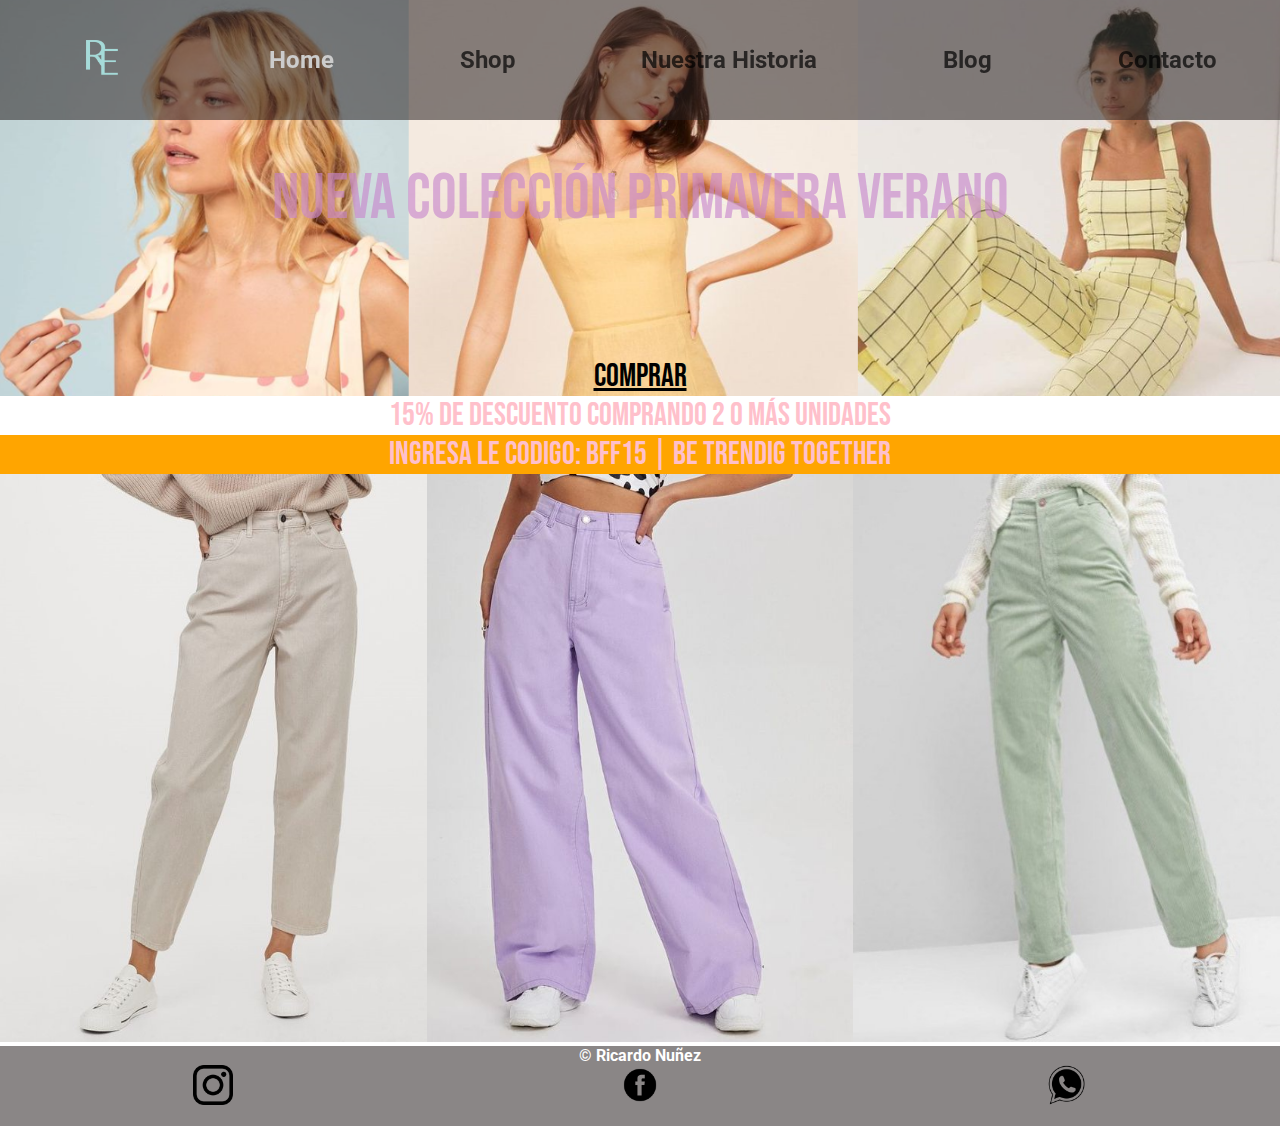
==== index.html @ 92ea7f9e "initial commit" ====
<!DOCTYPE html>
<html>
<head>
	<meta charset="utf-8">
	<meta name="viewport" content="width=device-width, initial-scale=1">
	<title>RIEM STORE</title>
	<link rel="stylesheet" type="text/css" href="css/estilos.css">
</head>
<body>
	<!--Header del sitio-->
	<div id="header">
		<ul class="nav">
			<li class="logo"><a href="index.html"><img src="assets/logo.png" alt="Logo"></a></li>
			<li class="active"><a href="index.html">Home</a></li>
			<li><a href="shop.html">Shop</a></li>
			<li><a href="nuestra_historia.html">Nuestra Historia</a></li>
			<li><a href="blog.html">Blog</a></li>
			<li><a href="contacto.html">Contacto</a></li>
		</ul>
	</div>
	<!--Fin del Header-->
	<div class="contenedor">
		<div class="fondo2">
			<p class="letrero">NUEVA COLECCIÓN PRIMAVERA VERANO</p>
			<p><a class="comprar" href="shop.html">COMPRAR</a></p>
		</div>
		<div class="anuncio letrero2">
			15% DE DESCUENTO COMPRANDO 2 O MÁS UNIDADES
		</div>
		<div class="cartel letrero2">
			INGRESA LE CODIGO: BFF15 | Be trendig together
		</div>
		<div class="img1">
			<img src="assets/home1.jpg" alt="home1">
		</div>
		<div class="img2">
			<img src="assets/home2.jpg" alt="home1">
		</div>
		<div class="img3">
			<img src="assets/home3.jpg" alt="home1">
	</div>
		<div id="footer">
			<p>© Ricardo Nuñez</p>
			<ul class="redes">
				<li><a href="https://www.instagram.com/?hl=es" target="_blank"><img src="assets/insta.png" alt="instagram"></a></li>
				<li><a href="https://www.facebook.com/" target="_blank"><img src="assets/face.png" alt="facebook"></a></li>
				<li><a href="https://www.whatsapp.com/?lang=es/"target="_blank"><img src="assets/ws.png" alt="whatsapp"></a></li>
			</ul>
		</div>
	</div>
</body>
</html>
---- css/estilos.css ----
@import url('https://fonts.googleapis.com/css2?family=Bebas+Neue&family=Dongle:wght@300;400;700&family=Montserrat:wght@400;600;800&family=Roboto:ital,wght@0,100;0,700;1,400&display=swap');

body{
	font-family: 'Roboto', sans-serif;
	}

*{
padding: 0;
margin: 0;
box-sizing: border-box;
}


/*Inicio del Header*/
#header{
	position: fixed;
	top: 0;
	width: 100%;
	background-color: #261f1f8a;
	height: 120px;
	display: flex;
	flex-direction: row;
	align-items: center;
}

#header .nav{
	flex-grow: 1;
	list-style: none;
	display: flex;
	flex-direction: row;
	justify-content: space-around;
	align-items: center;
}

#header .nav .active a{
	color: #ccc;
}

#header .nav img{
	width: 80px;
	height: 80px;
}

#header .nav a{
	color: #000000b0;
	text-decoration: none;
	font-family: 'Roboto', sans-serif;
	font-size: 1.5rem;
	font-weight: 700;
}

/*Fin del Header*/

/*Inicio Pagina home*/
.contenedor{
	display: grid;
	grid-template-areas: 
	"banner banner banner"
	"anun anun anun"
	"anun2 anun2 anun2"
	"img1 img2 img3"
	"footer footer footer";
	justify-items: start;
	height: 100vh;
}

.fondo2{
	grid-area: banner;
	background-image: url('../assets/collageHome.png');
	background-size: cover;
	align-self: stretch;
	justify-self: stretch;
	margin: auto;
	width: 100%;
}

.fondo2 .letrero{
	display: flex;
	flex-direction: column;
	color: #c786cca1;
	font-family: 'Bebas Neue', cursive;
	font-size: 4rem;
	font-weight: 400;
	margin-top: 160px;
	align-items: center;
}

.fondo2 .comprar{
	display: flex;
	margin-top: 120px;
	flex-direction: column;
	align-items: center;
	color: black;
	font-family: 'Bebas Neue', cursive;
	font-size: 2rem;
	font-weight: 400;
}

/*Responsive Home*/
@media all and (max-width: 768px){
	.contenedor{
		display: grid;
		grid-template-areas: 
		"banner"
		"anun"
		"anun2"
		"img1"
		"img2"
		"img3"
		"footer";
		justify-items: start;
		height: 100vh;
	}

	.fondo2{
		grid-area: banner;
		background-image: url('../assets/fondo2.jpg');
		background-size: cover;
		align-self: stretch;
		justify-self: stretch;
		margin: auto;
		height: 100vh;
		width: 100%;
		object-fit: contain;
	}

	.fondo2 .letrero{
		font-size: 3rem;
	}

	.fondo2 .comprar{
		margin-top: 350px;
	}

}
/*fin del responsive Home*/

.letrero2{
	color: pink;
	font-family: 'Bebas Neue', cursive;
	font-size: 2rem;
	font-weight: 400;
	height: auto;
}

.anuncio{
	grid-area: anun;
	width: 100%;
	height: auto;
	text-align: center;
}

.cartel{
	grid-area: anun2;
	width: 100%;
	height: auto;
	text-align: center;
	background-color: orange;
}

.img1{
	grid-area: img1;
	margin: auto;
}

.img1 img{
	width:  100%;
	height:  100%;
}

.img2{
	grid-area: img2;
	margin: auto;
}

.img2 img{
	width:  100%;
	height:  100%;
}

.img3{
	grid-area: img3;
	margin: auto;
}

.img3 img{
	width: 100%;
	height:  100%;
}
/*Fin Pagina home*/


/* Inicio pagina Shop*/

.fondo .productos{
	display: flex;
	flex-direction: column;
	margin: auto;
	align-items: center;
	margin-top: 130px;
}

.fondo .productos .nombre{
	color: black;
	font-family: 'Montserrat', sans-serif;
	background-color: gray;
	font-size: 2rem;
	font-weight: 700;
	border: 2px solid black;
	margin-bottom: 10px;
}

.fondo .productos img{
	height: 180px;
	max-width: 500px;
	border: 2px solid black;
	border-radius: 10px;
}

/*Fin Pagina Shop*/

/*Inicio Pagina Nuestra Historia*/

.centrado{
	display: flex;
	flex-direction: column;
	margin-top: 20px;
	margin-top: auto;
	align-items: center;
}

.fondo .letrero{
	margin-top: 120PX;
	color: #c786cc;
	font-family: 'Bebas Neue', cursive;
	font-size: 5rem;
	font-weight: 400;
}


.fondo .imagenAbout img{
	height: 310px;
	max-width: 600px;
	margin: auto;
}

.fondo .texto{
	color: black;
	font-family: 'Montserrat', sans-serif;
	margin: auto;
	margin-top: 20px;
	margin-bottom: 20px;
	max-width: 1200px;
	font-size: 1.5rem;
	font-weight: 500;
}


/*Final de Pagina Nuestra Historia*/


/*Inicio Pagina Blog*/
.contenedor2{
	display: grid;
	grid-template-areas: 
	"banner2 banner2 banner3"
	"anun3 anun3 anun3"
	"blog1 blog2 blog3"
	"anun2 anun2 anun2"
	"footer footer footer";
	grid-column-gap: 3px;
	justify-items: start;
	height: 100vh;
}

.descripcion{
	grid-area: banner3;
	margin-top: 120px;
	border: 5px solid black;
}


/*Inicio del Responsive Pagina Blog*/
@media all and (max-width: 768px){
	.contenedor2{
	display: grid;
	grid-template-areas: 
	"banner2"
	"banner3"
	"anun3"
	"blog1"
	"anun2-1"
	"blog2"
	"anun2-2"
	"blog3"
	"anun2-3"
	"footer";
	grid-column-gap: 3px;
	justify-items: start;
	height: 100vh;
	}

	.descrip1{
	grid-area: anun2-1;
	}

	.descrip2{
		grid-area: anun2-2;
	}

	.descrip3{
		grid-area: anun2-3;
	}

	.descripcion {
	margin-top: 0;
	border: 5px solid black;
	}

}
/*Fin del Responsive Pagina Blog*/

.principal{
	grid-area: banner2;
	margin-top: 120px;
}

.principal img{
	width:  100%;
	height:  100%;
}

.descripcion p{
	font-family: 'Roboto', sans-serif;
	font-size: 1.2rem;
}

.letrero3{
	grid-area: anun3;
	width: 100%;
	text-align: center;
	color: #c786cc;
	font-family: 'Bebas Neue', cursive;
	font-size: 4rem;
	font-weight: 400;
	background-color: #ffa5008f;
}

.blog1{
	grid-area: blog1;
	margin: auto;
}

.blog1 img{
	width:  100%;
	height: 100%;
}

.blog2{
	grid-area: blog2;
	margin: auto;
}

.blog2 img{
	width:  100%;
	height: 100%;
}

.blog3{
	grid-area: blog3;
	margin: auto;
}

.blog3 img{
	width:  100%;
	height: 100%;
}

.descrip1{
	grid-area: anun2;
}

.descrip2{
	grid-area: anun2;
}

.descrip3{
	grid-area: anun2;
}

.letras{
	width: 100%;
	text-align: center;
	color: black;
	font-family: 'Bebas Neue', cursive;
	font-size: 2rem;
	font-weight: 400;
}

/*Fin de la Pagina blog*/


/*Inicio de la Pagina Contacto*/
.fondo{
	width: 100%;
	height: 100%;
	margin: auto;
	background-image: url('../assets/logo.jpg');
	background-position: center;
	background-repeat: repeat;
}

.formulario{
	display: flex;
	flex-direction: column;
	max-width: 320px;
	align-items: center;
	margin: auto;
	background-color: gray;
	border: 2px solid black;
	margin-top: 20px;
}

.fondo .tituloFormulario{
	text-align: center;
	margin-top: 150px;
	font-family: 'Roboto', sans-serif;
	font-size: 2rem;
	font-weight: 700;
	background-color: gray;
	border: 2px solid black;
}

.fondo .letras{
	font-family: 'Roboto', sans-serif;
	font-size: 1.2rem;
	font-weight: 400;
	color: gray;
}

.fondo .letra2{
	font-family: 'Roboto', sans-serif;
	font-size: 1.2rem;
	font-weight: 400;
	color: black;
}

.formulario input{
	margin-top: 15px;
}

.formulario select{
	margin-top: 15px;
}

.ubicacion iframe{
	width: 100%;
	height: 150px;
	margin-top: 20px;
}

/*Fin de la Pagina Contacto*/

/*Inicio footer*/
#footer{
	grid-area: footer;
	width: 100%;
	height: 80px;
	background-color: #261f1f8a;
}

#footer .redes{
	list-style-type: none;
	display: flex;
	flex-direction: row;
	justify-content: space-around;
	align-items: center;
}

#footer p{
	text-align: center;
	font-family: 'Roboto', sans-serif;
	font-size: 1rem;
	font-weight: 700;
	color: white;
}

#footer .redes img{
	width: 40px;
	height: 40px;
}

/*Fin footer*/
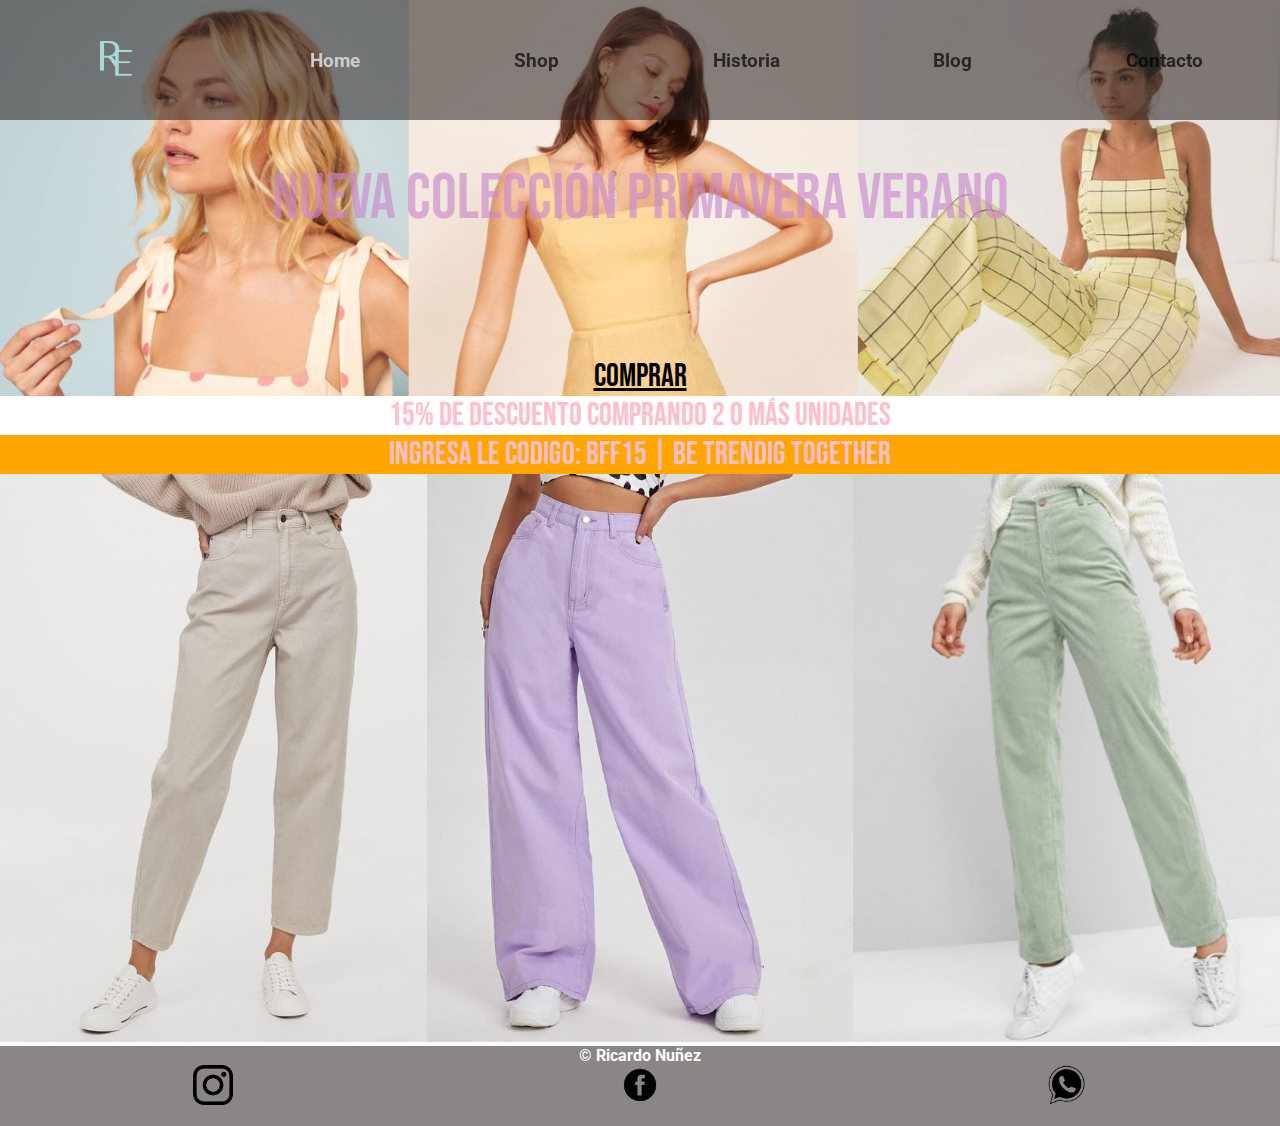
==== commit 6890d877: "Terminando con animaciones" ====
--- a/index.html
+++ b/index.html
@@ -13,7 +13,7 @@
 			<li class="logo"><a href="index.html"><img src="assets/logo.png" alt="Logo"></a></li>
 			<li class="active"><a href="index.html">Home</a></li>
 			<li><a href="shop.html">Shop</a></li>
-			<li><a href="nuestra_historia.html">Nuestra Historia</a></li>
+			<li><a href="nuestra_historia.html">Historia</a></li>
 			<li><a href="blog.html">Blog</a></li>
 			<li><a href="contacto.html">Contacto</a></li>
 		</ul>
@@ -27,7 +27,7 @@
 		<div class="anuncio letrero2">
 			15% DE DESCUENTO COMPRANDO 2 O MÁS UNIDADES
 		</div>
-		<div class="cartel letrero2">
+		<div class="cartel letrero4">
 			INGRESA LE CODIGO: BFF15 | Be trendig together
 		</div>
 		<div class="img1">
--- a/css/estilos.css
+++ b/css/estilos.css
@@ -15,12 +15,14 @@
 #header{
 	position: fixed;
 	top: 0;
+	left: 0;
 	width: 100%;
 	background-color: #261f1f8a;
 	height: 120px;
 	display: flex;
 	flex-direction: row;
 	align-items: center;
+	z-index: 1000;
 }
 
 #header .nav{
@@ -32,6 +34,7 @@
 	align-items: center;
 }
 
+
 #header .nav .active a{
 	color: #ccc;
 }
@@ -39,14 +42,23 @@
 #header .nav img{
 	width: 80px;
 	height: 80px;
+}
+
+#header .nav img:hover{
+	transform: scale(1.5);
 }
 
 #header .nav a{
 	color: #000000b0;
 	text-decoration: none;
 	font-family: 'Roboto', sans-serif;
-	font-size: 1.5rem;
+	font-size: 1.2rem;
 	font-weight: 700;
+}
+
+#header .nav a:hover{
+	color: orange;
+	font-size: 1.6rem;
 }
 
 /*Fin del Header*/
@@ -74,6 +86,16 @@
 	width: 100%;
 }
 
+@keyframes letrero5{
+	0%{
+		color:magenta ;
+	}
+
+	100%{
+		color: orange;
+	}
+}
+
 .fondo2 .letrero{
 	display: flex;
 	flex-direction: column;
@@ -83,6 +105,11 @@
 	font-weight: 400;
 	margin-top: 160px;
 	align-items: center;
+	animation-name: letrero5;
+	animation-iteration-count: infinite;
+	animation-timing-function: ease-in-out;
+	animation-duration: 1s;
+	animation-delay: 0.01s;
 }
 
 .fondo2 .comprar{
@@ -125,7 +152,7 @@
 	}
 
 	.fondo2 .letrero{
-		font-size: 3rem;
+		font-size: 2.2rem;
 	}
 
 	.fondo2 .comprar{
@@ -134,12 +161,35 @@
 
 }
 /*fin del responsive Home*/
+
+
+@keyframes letrero6{
+	0%{
+		color:#c786cc ;
+	}
+
+	100%{
+		color: magenta;
+	}
+}
 
 .letrero2{
 	color: pink;
 	font-family: 'Bebas Neue', cursive;
 	font-size: 2rem;
 	font-weight: 400;
+	animation-name: letrero6;
+	animation-iteration-count: infinite;
+	animation-timing-function: ease-in-out;
+	animation-duration: 1s;
+	animation-delay: 0.01s;
+}
+
+.letrero4{
+	color: pink;
+	font-family: 'Bebas Neue', cursive;
+	font-size: 2rem;
+	font-weight: 400;
 	height: auto;
 }
 
@@ -166,7 +216,13 @@
 .img1 img{
 	width:  100%;
 	height:  100%;
-}
+	transition: all 250ms ease-in-out;
+}
+
+.img1:hover img{
+		transform: scale(1.1);
+		box-shadow: 0 0 5px 0 rgba(0,0,0,.2);
+	}
 
 .img2{
 	grid-area: img2;
@@ -176,7 +232,13 @@
 .img2 img{
 	width:  100%;
 	height:  100%;
-}
+	transition: all 250ms ease-in-out;
+}
+
+.img2:hover img{
+		transform: scale(1.1);
+		box-shadow: 0 0 5px 0 rgba(0,0,0,.2);
+	}
 
 .img3{
 	grid-area: img3;
@@ -186,7 +248,14 @@
 .img3 img{
 	width: 100%;
 	height:  100%;
-}
+	transition: all 250ms ease-in-out;
+}
+
+.img3:hover img{
+		transform: scale(1.1);
+		box-shadow: 0 0 5px 0 rgba(0,0,0,.2);
+	}
+
 /*Fin Pagina home*/
 
 
@@ -212,9 +281,15 @@
 
 .fondo .productos img{
 	height: 180px;
-	max-width: 500px;
+	max-width: 400px;
 	border: 2px solid black;
 	border-radius: 10px;
+	transition: all 250ms ease-in-out;
+}
+
+.productos:hover img{
+	transform: scale(1.2);
+	box-shadow: 0 0 5px 0 rgba(0,0,0,.2);
 }
 
 /*Fin Pagina Shop*/
@@ -244,6 +319,20 @@
 	margin: auto;
 }
 
+@media all and (max-width: 768px){
+
+	.fondo .letrero{
+		font-size: 3rem;
+		font-weight: 400;
+	}
+
+
+	.fondo .imagenAbout img{
+		height: 230px;
+		max-width: 400px;
+	}
+}
+
 .fondo .texto{
 	color: black;
 	font-family: 'Montserrat', sans-serif;
@@ -251,7 +340,7 @@
 	margin-top: 20px;
 	margin-bottom: 20px;
 	max-width: 1200px;
-	font-size: 1.5rem;
+	font-size: 1.4rem;
 	font-weight: 500;
 }
 
@@ -354,7 +443,14 @@
 .blog1 img{
 	width:  100%;
 	height: 100%;
-}
+	transition: all 250ms ease-in-out;
+}
+
+.blog1:hover img{
+	transform: scale(1.2);
+	box-shadow: 0 0 5px 0 rgba(0,0,0,.2);
+}
+
 
 .blog2{
 	grid-area: blog2;
@@ -364,6 +460,12 @@
 .blog2 img{
 	width:  100%;
 	height: 100%;
+	transition: all 250ms ease-in-out;
+}
+
+.blog2:hover img{
+	transform: scale(1.2);
+	box-shadow: 0 0 5px 0 rgba(0,0,0,.2);
 }
 
 .blog3{
@@ -374,6 +476,12 @@
 .blog3 img{
 	width:  100%;
 	height: 100%;
+	transition: all 250ms ease-in-out;
+}
+
+.blog3:hover img{
+	transform: scale(1.2);
+	box-shadow: 0 0 5px 0 rgba(0,0,0,.2);
 }
 
 .descrip1{
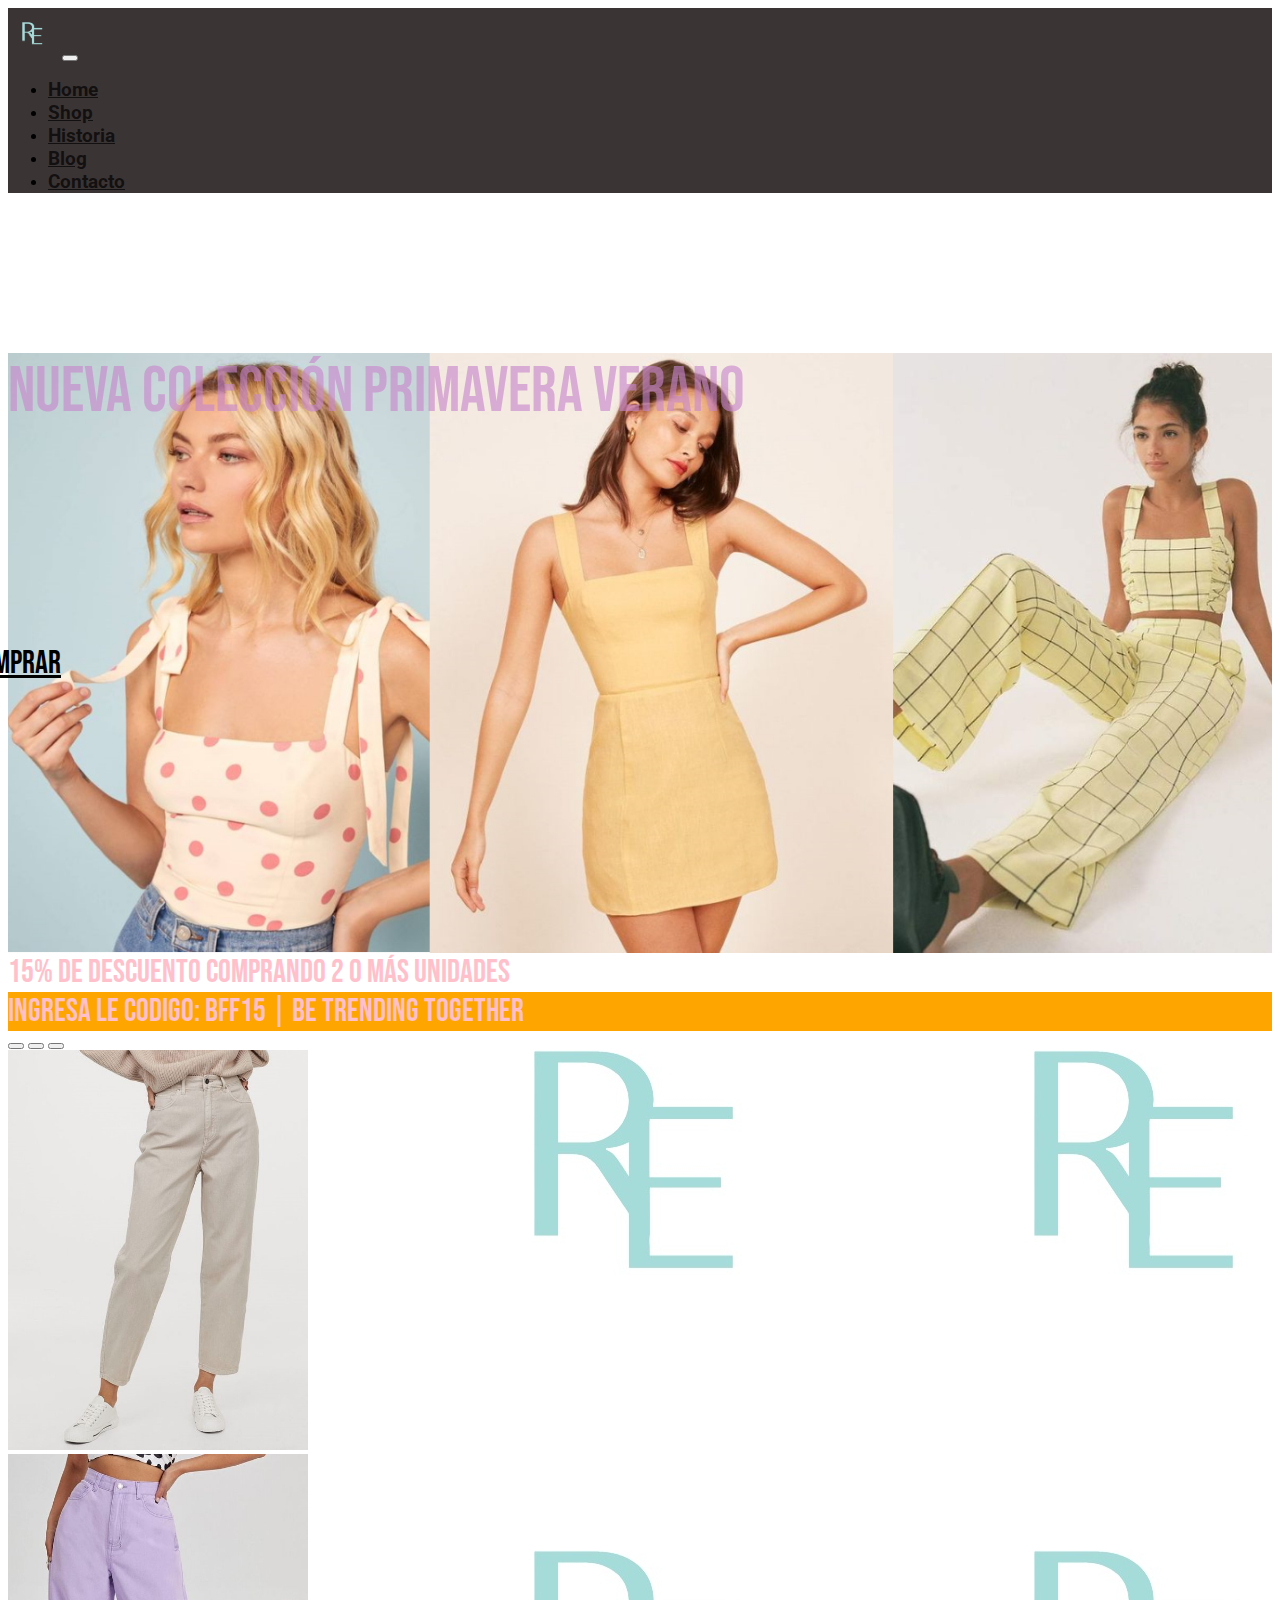
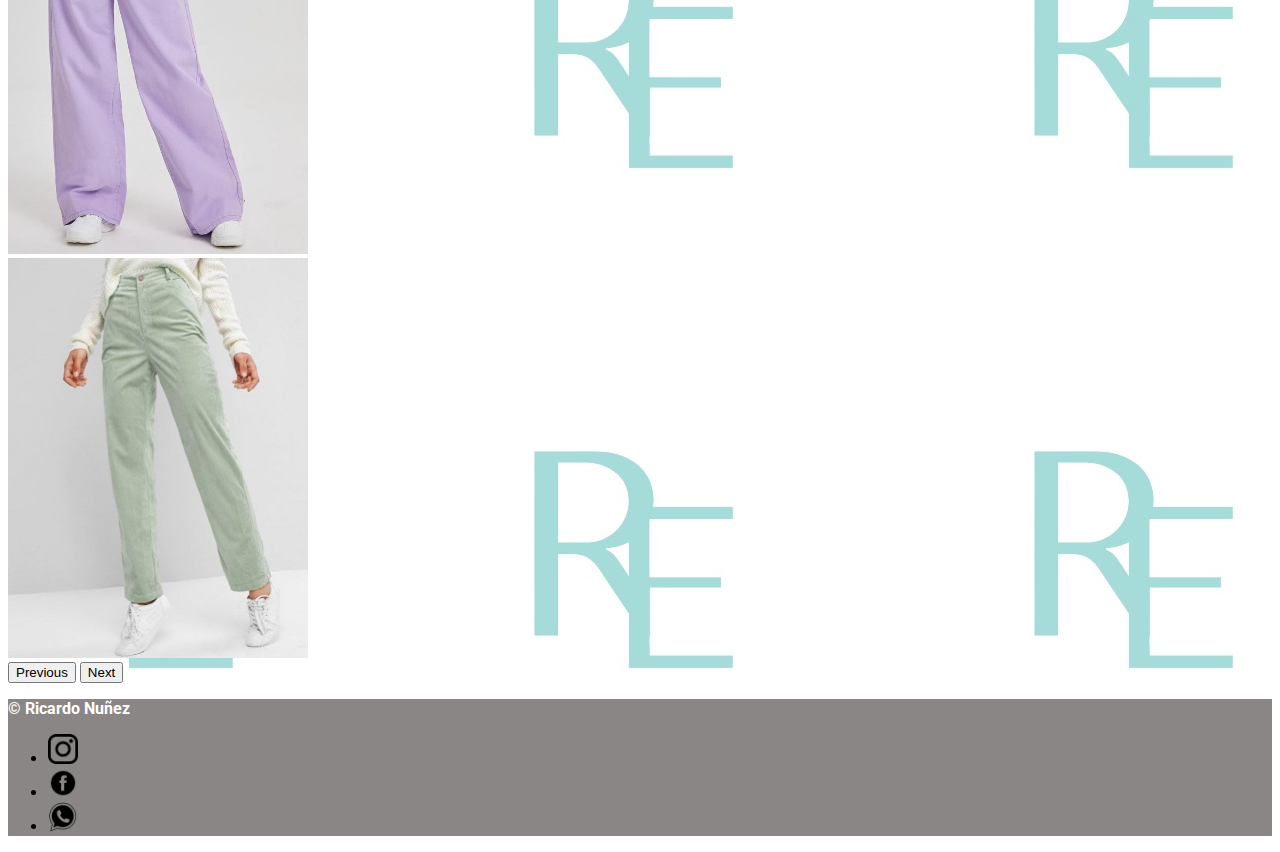
==== commit c1413320: "Maquetando con Bootstrap" ====
--- a/index.html
+++ b/index.html
@@ -4,49 +4,106 @@
 	<meta charset="utf-8">
 	<meta name="viewport" content="width=device-width, initial-scale=1">
 	<title>RIEM STORE</title>
+	<link href="https://cdn.jsdelivr.net/npm/bootstrap@5.0.2/dist/css/bootstrap.min.css" rel="stylesheet" integrity="sha384-EVSTQN3/azprG1Anm3QDgpJLIm9Nao0Yz1ztcQTwFspd3yD65VohhpuuCOmLASjC" crossorigin="anonymous">
 	<link rel="stylesheet" type="text/css" href="css/estilos.css">
 </head>
 <body>
 	<!--Header del sitio-->
-	<div id="header">
-		<ul class="nav">
-			<li class="logo"><a href="index.html"><img src="assets/logo.png" alt="Logo"></a></li>
-			<li class="active"><a href="index.html">Home</a></li>
-			<li><a href="shop.html">Shop</a></li>
-			<li><a href="nuestra_historia.html">Historia</a></li>
-			<li><a href="blog.html">Blog</a></li>
-			<li><a href="contacto.html">Contacto</a></li>
-		</ul>
+	<div class="container-fluid bg-color">
+		<div class="container-xl bg-color">
+				<nav class="navbar navbar-expand-lg navbar-dark bg-color fixed-top">
+			  <div class="container-fluid">
+			    <a class="navbar-brand" href="index.html"><img src="./assets/logo.png" alt="Logo"></a>
+			    <button class="navbar-toggler" type="button" data-bs-toggle="collapse" data-bs-target="#navbarNav" aria-controls="navbarNav" aria-expanded="false" aria-label="Toggle navigation">
+			      <span class="navbar-toggler-icon"></span>
+			    </button>
+			    <div class="collapse navbar-collapse" id="navbarNav">
+			      <ul class="navbar-nav">
+			        <li class="nav-item">
+			          <a class="nav-link active" aria-current="page" href="index.html">Home</a>
+			        </li>
+			        <li class="nav-item">
+			          <a class="nav-link" href="./shop.html">Shop</a>
+			        </li>
+			        <li class="nav-item">
+			          <a class="nav-link" href="./nuestra_historia.html">Historia</a>
+			        </li>
+			        <li class="nav-item">
+			          <a class="nav-link" href="./blog.html">Blog</a>
+			        </li>
+			        <li class="nav-item">
+			          <a class="nav-link" href="./contacto.html">Contacto</a>
+			        </li>
+			      </ul>
+			    </div>
+			  </div>
+			</nav>
+		</div>
 	</div>
 	<!--Fin del Header-->
-	<div class="contenedor">
-		<div class="fondo2">
-			<p class="letrero">NUEVA COLECCIÓN PRIMAVERA VERANO</p>
-			<p><a class="comprar" href="shop.html">COMPRAR</a></p>
+
+	<div class="container-fluid d-flex px-0">
+		<div class="fondo2 col-12 aligns-items-center">
+			<p class="letrero text-center">NUEVA COLECCIÓN PRIMAVERA VERANO</p>
+			<p class="text-center"><a class="comprar" href="shop.html">COMPRAR</a></p>
 		</div>
-		<div class="anuncio letrero2">
+	</div>
+
+	<div class="container-fluid px-0">
+		<div class="letrero2 col-12 text-center">
 			15% DE DESCUENTO COMPRANDO 2 O MÁS UNIDADES
 		</div>
-		<div class="cartel letrero4">
-			INGRESA LE CODIGO: BFF15 | Be trendig together
-		</div>
-		<div class="img1">
-			<img src="assets/home1.jpg" alt="home1">
-		</div>
-		<div class="img2">
-			<img src="assets/home2.jpg" alt="home1">
-		</div>
-		<div class="img3">
-			<img src="assets/home3.jpg" alt="home1">
-	</div>
-		<div id="footer">
-			<p>© Ricardo Nuñez</p>
-			<ul class="redes">
-				<li><a href="https://www.instagram.com/?hl=es" target="_blank"><img src="assets/insta.png" alt="instagram"></a></li>
-				<li><a href="https://www.facebook.com/" target="_blank"><img src="assets/face.png" alt="facebook"></a></li>
-				<li><a href="https://www.whatsapp.com/?lang=es/"target="_blank"><img src="assets/ws.png" alt="whatsapp"></a></li>
-			</ul>
+		<div class="cartel letrero4 col-12 text-center">
+			INGRESA LE CODIGO: BFF15 | Be trending together
 		</div>
 	</div>
+
+	<div class="container-fluid fondo px-0">
+		<div class="container">
+					<div id="carouselExampleIndicators" class="carousel slide" data-bs-ride="carousel">
+			  <div class="carousel-indicators">
+			    <button type="button" data-bs-target="#carouselExampleIndicators" data-bs-slide-to="0" class="active" aria-current="true" aria-label="Slide 1"></button>
+			    <button type="button" data-bs-target="#carouselExampleIndicators" data-bs-slide-to="1" aria-label="Slide 2"></button>
+			    <button type="button" data-bs-target="#carouselExampleIndicators" data-bs-slide-to="2" aria-label="Slide 3"></button>
+			  </div>
+			  <div class="carousel-inner">
+			    <div class="carousel-item active">
+			      <img src="assets/home1.jpg" class="d-block w-100" alt="imagen Pantalon beig">
+			    </div>
+			    <div class="carousel-item">
+			      <img src="assets/home2.jpg" class="d-block w-100" alt="imagen Pantalon morado">
+			    </div>
+			    <div class="carousel-item">
+			      <img src="assets/home3.jpg" class="d-block w-100" alt="imagen Pantalon verde">
+			    </div>
+			  </div>
+			  <button class="carousel-control-prev" type="button" data-bs-target="#carouselExampleIndicators" data-bs-slide="prev">
+			    <span class="carousel-control-prev-icon" aria-hidden="true"></span>
+			    <span class="visually-hidden">Previous</span>
+			  </button>
+			  <button class="carousel-control-next" type="button" data-bs-target="#carouselExampleIndicators" data-bs-slide="next">
+			    <span class="carousel-control-next-icon" aria-hidden="true"></span>
+			    <span class="visually-hidden">Next</span>
+			  </button>
+			</div>
+		</div>
+	</div>
+	<!--Inicio del Footer-->
+	<div class="container-fluid" id="footer">
+		<p class="text-center mb-0">© Ricardo Nuñez</p>
+		<ul class="nav justify-content-center">
+			<li class="nav-item">
+			   <a class="nav-link active" aria-current="page" href="https://www.instagram.com/?hl=es"><img src="assets/insta.png" alt="instagram"></a>
+			</li>
+			<li class="nav-item">
+			   <a class="nav-link" href="https://www.facebook.com/"><img src="assets/face.png" alt="facebook"></a>
+			</li>
+			<li class="nav-item">
+			   <a class="nav-link" href="https://www.whatsapp.com/?lang=es/"><img src="assets/ws.png" alt="whatsapp"></a>
+			</li>
+		</ul>	
+	</div>
+	<!--Fin del Footer-->
+ <script src="https://cdn.jsdelivr.net/npm/bootstrap@5.0.2/dist/js/bootstrap.bundle.min.js" integrity="sha384-MrcW6ZMFYlzcLA8Nl+NtUVF0sA7MsXsP1UyJoMp4YLEuNSfAP+JcXn/tWtIaxVXM" crossorigin="anonymous"></script>
 </body>
 </html>--- a/css/estilos.css
+++ b/css/estilos.css
@@ -2,88 +2,45 @@
 
 body{
 	font-family: 'Roboto', sans-serif;
-	}
-
-*{
-padding: 0;
-margin: 0;
-box-sizing: border-box;
-}
+	font-size: 400;
+	}
 
 
 /*Inicio del Header*/
-#header{
-	position: fixed;
-	top: 0;
-	left: 0;
-	width: 100%;
+
+.bg-color{
 	background-color: #261f1f8a;
-	height: 120px;
-	display: flex;
-	flex-direction: row;
-	align-items: center;
-	z-index: 1000;
-}
-
-#header .nav{
-	flex-grow: 1;
-	list-style: none;
-	display: flex;
-	flex-direction: row;
-	justify-content: space-around;
-	align-items: center;
-}
-
-
-#header .nav .active a{
-	color: #ccc;
-}
-
-#header .nav img{
-	width: 80px;
-	height: 80px;
-}
-
-#header .nav img:hover{
-	transform: scale(1.5);
-}
-
-#header .nav a{
+}
+
+.navbar-brand img{
+	height: 50px;
+	width: 50px;
+}
+
+.navbar-brand img:hover{
+	transform: scale(1.7)
+}
+
+.navbar-nav .nav-item a{
 	color: #000000b0;
-	text-decoration: none;
 	font-family: 'Roboto', sans-serif;
 	font-size: 1.2rem;
 	font-weight: 700;
 }
 
-#header .nav a:hover{
-	color: orange;
-	font-size: 1.6rem;
+.navbar-nav .nav-item a:hover{
+	color: orange !important;
 }
 
 /*Fin del Header*/
 
+
 /*Inicio Pagina home*/
-.contenedor{
-	display: grid;
-	grid-template-areas: 
-	"banner banner banner"
-	"anun anun anun"
-	"anun2 anun2 anun2"
-	"img1 img2 img3"
-	"footer footer footer";
-	justify-items: start;
-	height: 100vh;
-}
 
 .fondo2{
-	grid-area: banner;
 	background-image: url('../assets/collageHome.png');
 	background-size: cover;
-	align-self: stretch;
-	justify-self: stretch;
-	margin: auto;
-	width: 100%;
+	height: 600px;
 }
 
 @keyframes letrero5{
@@ -97,14 +54,11 @@
 }
 
 .fondo2 .letrero{
-	display: flex;
-	flex-direction: column;
 	color: #c786cca1;
 	font-family: 'Bebas Neue', cursive;
 	font-size: 4rem;
 	font-weight: 400;
 	margin-top: 160px;
-	align-items: center;
 	animation-name: letrero5;
 	animation-iteration-count: infinite;
 	animation-timing-function: ease-in-out;
@@ -113,41 +67,21 @@
 }
 
 .fondo2 .comprar{
-	display: flex;
-	margin-top: 120px;
-	flex-direction: column;
-	align-items: center;
-	color: black;
-	font-family: 'Bebas Neue', cursive;
-	font-size: 2rem;
-	font-weight: 400;
+	color: black;
+	font-family: 'Bebas Neue', cursive;
+	font-size: 2rem;
+	font-weight: 400;
+	position: absolute;
+	margin-top: 150px;
+	margin-left: -40px;
 }
 
 /*Responsive Home*/
 @media all and (max-width: 768px){
-	.contenedor{
-		display: grid;
-		grid-template-areas: 
-		"banner"
-		"anun"
-		"anun2"
-		"img1"
-		"img2"
-		"img3"
-		"footer";
-		justify-items: start;
-		height: 100vh;
-	}
 
 	.fondo2{
-		grid-area: banner;
 		background-image: url('../assets/fondo2.jpg');
 		background-size: cover;
-		align-self: stretch;
-		justify-self: stretch;
-		margin: auto;
-		height: 100vh;
-		width: 100%;
 		object-fit: contain;
 	}
 
@@ -156,9 +90,8 @@
 	}
 
 	.fondo2 .comprar{
-		margin-top: 350px;
-	}
-
+		margin-top: 250px;
+	}
 }
 /*fin del responsive Home*/
 
@@ -190,105 +123,49 @@
 	font-family: 'Bebas Neue', cursive;
 	font-size: 2rem;
 	font-weight: 400;
-	height: auto;
-}
-
-.anuncio{
-	grid-area: anun;
-	width: 100%;
-	height: auto;
-	text-align: center;
 }
 
 .cartel{
-	grid-area: anun2;
-	width: 100%;
-	height: auto;
-	text-align: center;
 	background-color: orange;
 }
 
-.img1{
-	grid-area: img1;
-	margin: auto;
-}
-
-.img1 img{
-	width:  100%;
-	height:  100%;
-	transition: all 250ms ease-in-out;
-}
-
-.img1:hover img{
-		transform: scale(1.1);
-		box-shadow: 0 0 5px 0 rgba(0,0,0,.2);
-	}
-
-.img2{
-	grid-area: img2;
-	margin: auto;
-}
-
-.img2 img{
-	width:  100%;
-	height:  100%;
-	transition: all 250ms ease-in-out;
-}
-
-.img2:hover img{
-		transform: scale(1.1);
-		box-shadow: 0 0 5px 0 rgba(0,0,0,.2);
-	}
-
-.img3{
-	grid-area: img3;
-	margin: auto;
-}
-
-.img3 img{
-	width: 100%;
-	height:  100%;
-	transition: all 250ms ease-in-out;
-}
-
-.img3:hover img{
-		transform: scale(1.1);
-		box-shadow: 0 0 5px 0 rgba(0,0,0,.2);
-	}
+@media all and (min-width: 768px){
+	.container{
+		width: 400px !important;
+	}
+
+	.carousel-item img{
+		max-height: 400px !important;
+	}
+}
 
 /*Fin Pagina home*/
 
 
 /* Inicio pagina Shop*/
 
-.fondo .productos{
-	display: flex;
-	flex-direction: column;
-	margin: auto;
-	align-items: center;
-	margin-top: 130px;
-}
-
-.fondo .productos .nombre{
+.comienzo{
+	margin-top: 80px !important;
+}
+
+.nombre{
 	color: black;
 	font-family: 'Montserrat', sans-serif;
 	background-color: gray;
 	font-size: 2rem;
 	font-weight: 700;
-	border: 2px solid black;
-	margin-bottom: 10px;
-}
-
-.fondo .productos img{
+}
+
+.imagenes img{
 	height: 180px;
-	max-width: 400px;
-	border: 2px solid black;
-	border-radius: 10px;
+}
+
+.ampliacion{
 	transition: all 250ms ease-in-out;
 }
 
-.productos:hover img{
-	transform: scale(1.2);
+.ampliacion:hover{
+	transform: scale(1.1);
 	box-shadow: 0 0 5px 0 rgba(0,0,0,.2);
 }
 
@@ -296,27 +173,22 @@
 
 /*Inicio Pagina Nuestra Historia*/
 
-.centrado{
-	display: flex;
-	flex-direction: column;
-	margin-top: 20px;
-	margin-top: auto;
-	align-items: center;
-}
 
 .fondo .letrero{
-	margin-top: 120PX;
 	color: #c786cc;
 	font-family: 'Bebas Neue', cursive;
 	font-size: 5rem;
 	font-weight: 400;
-}
-
-
-.fondo .imagenAbout img{
+	animation-name: letrero6;
+	animation-iteration-count: infinite;
+	animation-timing-function: ease-in-out;
+	animation-duration: 1s;
+	animation-delay: 0.01s;
+}
+
+
+.imagenAbout img{
 	height: 310px;
-	max-width: 600px;
-	margin: auto;
 }
 
 @media all and (max-width: 768px){
@@ -326,20 +198,14 @@
 		font-weight: 400;
 	}
 
-
-	.fondo .imagenAbout img{
-		height: 230px;
-		max-width: 400px;
+	.imagenAbout img{
+	height: 180px;
 	}
 }
 
 .fondo .texto{
 	color: black;
 	font-family: 'Montserrat', sans-serif;
-	margin: auto;
-	margin-top: 20px;
-	margin-bottom: 20px;
-	max-width: 1200px;
 	font-size: 1.4rem;
 	font-weight: 500;
 }
@@ -349,70 +215,6 @@
 
 
 /*Inicio Pagina Blog*/
-.contenedor2{
-	display: grid;
-	grid-template-areas: 
-	"banner2 banner2 banner3"
-	"anun3 anun3 anun3"
-	"blog1 blog2 blog3"
-	"anun2 anun2 anun2"
-	"footer footer footer";
-	grid-column-gap: 3px;
-	justify-items: start;
-	height: 100vh;
-}
-
-.descripcion{
-	grid-area: banner3;
-	margin-top: 120px;
-	border: 5px solid black;
-}
-
-
-/*Inicio del Responsive Pagina Blog*/
-@media all and (max-width: 768px){
-	.contenedor2{
-	display: grid;
-	grid-template-areas: 
-	"banner2"
-	"banner3"
-	"anun3"
-	"blog1"
-	"anun2-1"
-	"blog2"
-	"anun2-2"
-	"blog3"
-	"anun2-3"
-	"footer";
-	grid-column-gap: 3px;
-	justify-items: start;
-	height: 100vh;
-	}
-
-	.descrip1{
-	grid-area: anun2-1;
-	}
-
-	.descrip2{
-		grid-area: anun2-2;
-	}
-
-	.descrip3{
-		grid-area: anun2-3;
-	}
-
-	.descripcion {
-	margin-top: 0;
-	border: 5px solid black;
-	}
-
-}
-/*Fin del Responsive Pagina Blog*/
-
-.principal{
-	grid-area: banner2;
-	margin-top: 120px;
-}
 
 .principal img{
 	width:  100%;
@@ -425,9 +227,6 @@
 }
 
 .letrero3{
-	grid-area: anun3;
-	width: 100%;
-	text-align: center;
 	color: #c786cc;
 	font-family: 'Bebas Neue', cursive;
 	font-size: 4rem;
@@ -435,70 +234,18 @@
 	background-color: #ffa5008f;
 }
 
-.blog1{
-	grid-area: blog1;
-	margin: auto;
-}
-
-.blog1 img{
+.blog img{
 	width:  100%;
 	height: 100%;
 	transition: all 250ms ease-in-out;
 }
 
-.blog1:hover img{
+.blog:hover img{
 	transform: scale(1.2);
 	box-shadow: 0 0 5px 0 rgba(0,0,0,.2);
 }
 
-
-.blog2{
-	grid-area: blog2;
-	margin: auto;
-}
-
-.blog2 img{
-	width:  100%;
-	height: 100%;
-	transition: all 250ms ease-in-out;
-}
-
-.blog2:hover img{
-	transform: scale(1.2);
-	box-shadow: 0 0 5px 0 rgba(0,0,0,.2);
-}
-
-.blog3{
-	grid-area: blog3;
-	margin: auto;
-}
-
-.blog3 img{
-	width:  100%;
-	height: 100%;
-	transition: all 250ms ease-in-out;
-}
-
-.blog3:hover img{
-	transform: scale(1.2);
-	box-shadow: 0 0 5px 0 rgba(0,0,0,.2);
-}
-
-.descrip1{
-	grid-area: anun2;
-}
-
-.descrip2{
-	grid-area: anun2;
-}
-
-.descrip3{
-	grid-area: anun2;
-}
-
 .letras{
-	width: 100%;
-	text-align: center;
 	color: black;
 	font-family: 'Bebas Neue', cursive;
 	font-size: 2rem;
@@ -509,94 +256,40 @@
 
 
 /*Inicio de la Pagina Contacto*/
+
 .fondo{
-	width: 100%;
-	height: 100%;
-	margin: auto;
 	background-image: url('../assets/logo.jpg');
 	background-position: center;
 	background-repeat: repeat;
 }
 
-.formulario{
-	display: flex;
-	flex-direction: column;
-	max-width: 320px;
-	align-items: center;
-	margin: auto;
-	background-color: gray;
-	border: 2px solid black;
-	margin-top: 20px;
-}
-
 .fondo .tituloFormulario{
-	text-align: center;
-	margin-top: 150px;
-	font-family: 'Roboto', sans-serif;
-	font-size: 2rem;
-	font-weight: 700;
-	background-color: gray;
-	border: 2px solid black;
-}
-
-.fondo .letras{
-	font-family: 'Roboto', sans-serif;
-	font-size: 1.2rem;
-	font-weight: 400;
-	color: gray;
-}
-
-.fondo .letra2{
-	font-family: 'Roboto', sans-serif;
-	font-size: 1.2rem;
-	font-weight: 400;
-	color: black;
-}
-
-.formulario input{
-	margin-top: 15px;
-}
-
-.formulario select{
-	margin-top: 15px;
-}
-
-.ubicacion iframe{
-	width: 100%;
+	font-family: 'Roboto', sans-serif;
+	font-size: 2rem;
+	font-weight: 700;
+}
+
+.mapa iframe{
 	height: 150px;
-	margin-top: 20px;
 }
 
 /*Fin de la Pagina Contacto*/
 
 /*Inicio footer*/
 #footer{
-	grid-area: footer;
-	width: 100%;
-	height: 80px;
 	background-color: #261f1f8a;
 }
 
-#footer .redes{
-	list-style-type: none;
-	display: flex;
-	flex-direction: row;
-	justify-content: space-around;
-	align-items: center;
-}
-
 #footer p{
-	text-align: center;
 	font-family: 'Roboto', sans-serif;
 	font-size: 1rem;
 	font-weight: 700;
 	color: white;
 }
 
-#footer .redes img{
-	width: 40px;
-	height: 40px;
-}
-
+#footer .nav img{
+	width: 30px;
+	height: 30px;
+}
 /*Fin footer*/
 
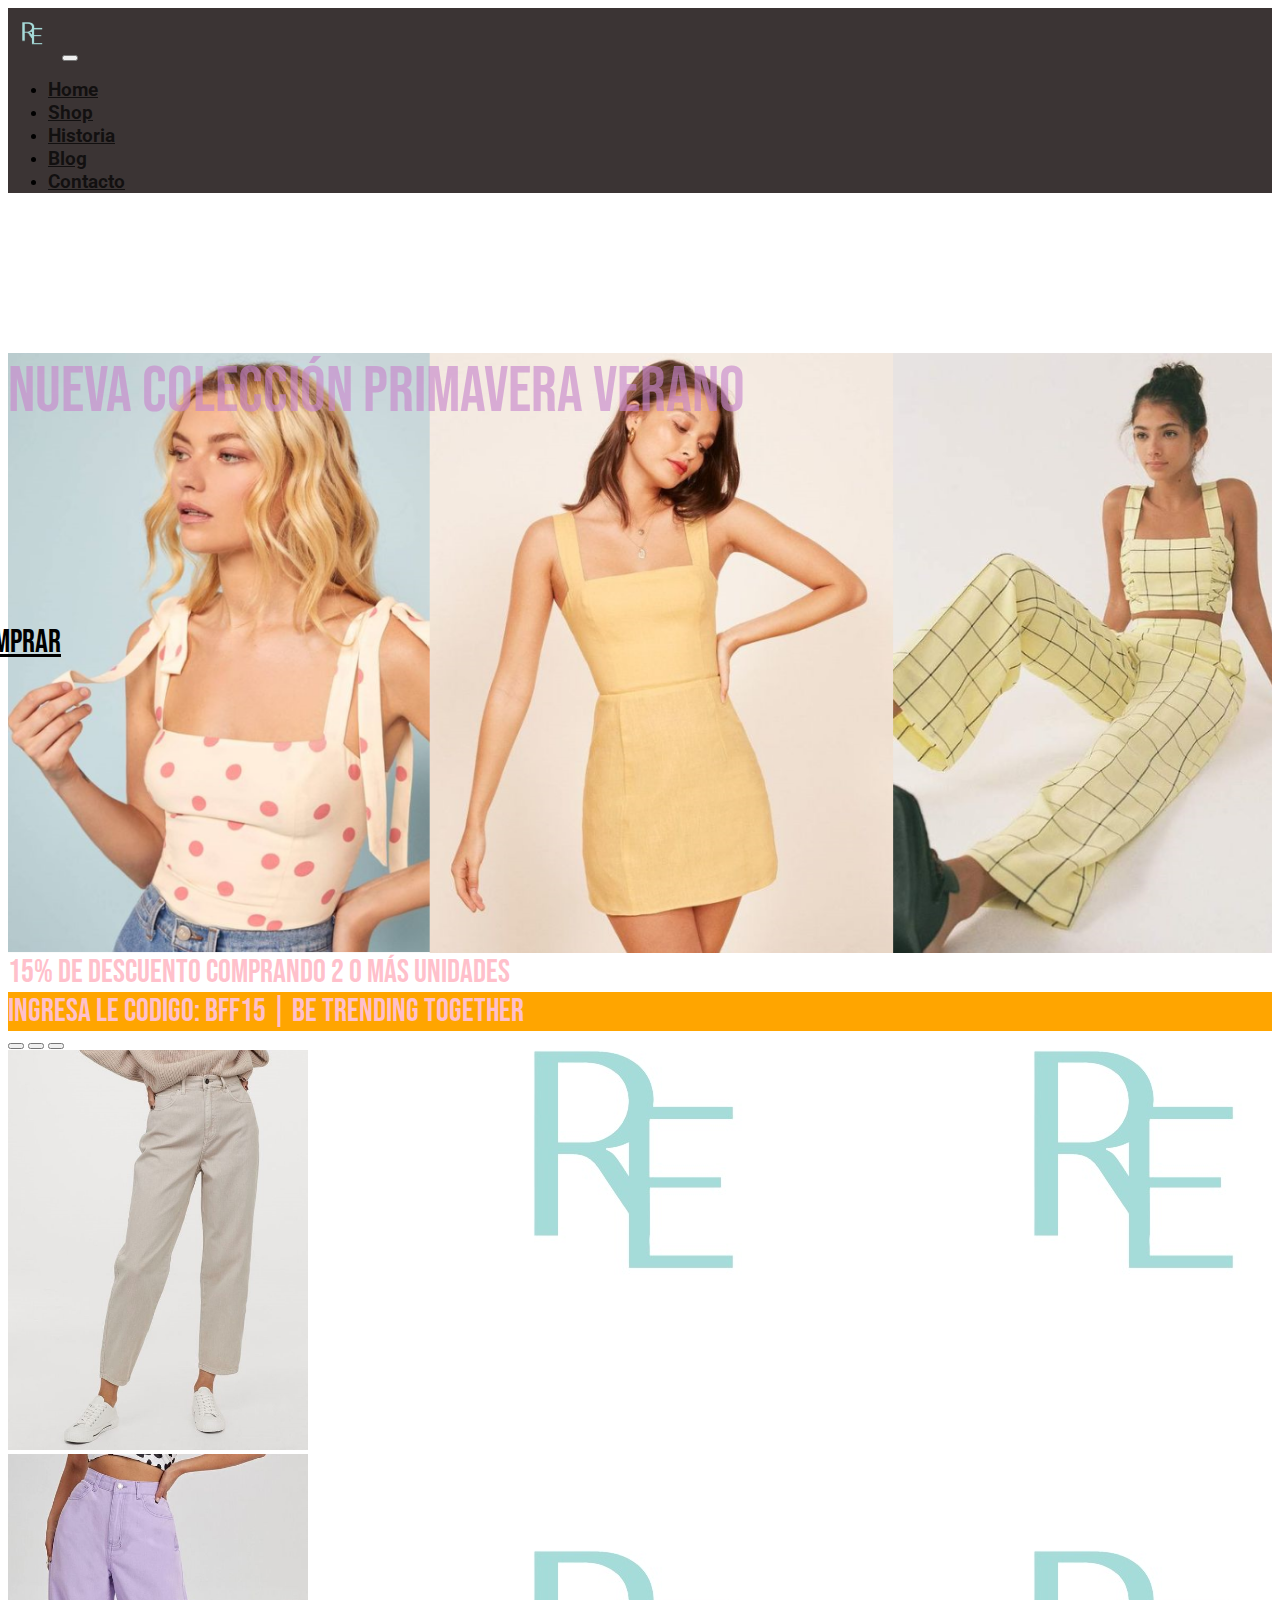
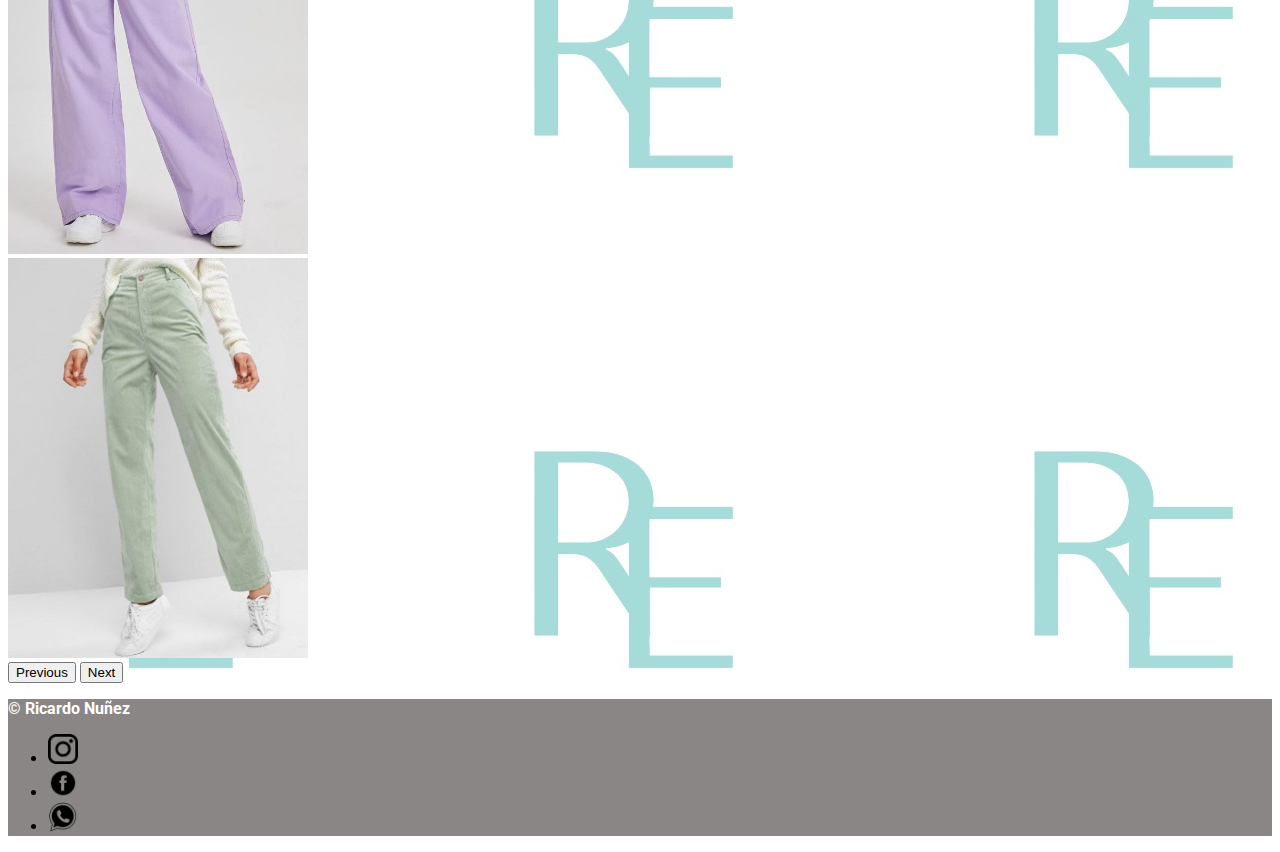
==== commit 5ac13717: "Mejorando el responsive en paginas index y shop" ====
--- a/index.html
+++ b/index.html
@@ -3,63 +3,69 @@
 <head>
 	<meta charset="utf-8">
 	<meta name="viewport" content="width=device-width, initial-scale=1">
+	<meta name="description" content="Pagina de productos de moda femenina">
+	<meta name="keywords" content="SHOP, PANTALON, POLLERAS, VESTIDO, MUJER, MODA, OUTFIT, VERANO">
 	<title>RIEM STORE</title>
+	<link rel="apple-touch-icon" sizes="180x180" href="/apple-touch-icon.png">
+	<link rel="icon" type="image/png" sizes="32x32" href="./assets/favicon-32x32.png">
+	<link rel="icon" type="image/png" sizes="16x16" href="./assets/favicon-16x16.png">
+	<link rel="manifest" href="/site.webmanifest">
 	<link href="https://cdn.jsdelivr.net/npm/bootstrap@5.0.2/dist/css/bootstrap.min.css" rel="stylesheet" integrity="sha384-EVSTQN3/azprG1Anm3QDgpJLIm9Nao0Yz1ztcQTwFspd3yD65VohhpuuCOmLASjC" crossorigin="anonymous">
-	<link rel="stylesheet" type="text/css" href="css/estilos.css">
+	<link rel="stylesheet" type="text/css" href="css/style.css">
 </head>
 <body>
 	<!--Header del sitio-->
-	<div class="container-fluid bg-color">
+	<header class="container-fluid bg-color">
 		<div class="container-xl bg-color">
-				<nav class="navbar navbar-expand-lg navbar-dark bg-color fixed-top">
-			  <div class="container-fluid">
-			    <a class="navbar-brand" href="index.html"><img src="./assets/logo.png" alt="Logo"></a>
-			    <button class="navbar-toggler" type="button" data-bs-toggle="collapse" data-bs-target="#navbarNav" aria-controls="navbarNav" aria-expanded="false" aria-label="Toggle navigation">
-			      <span class="navbar-toggler-icon"></span>
-			    </button>
-			    <div class="collapse navbar-collapse" id="navbarNav">
-			      <ul class="navbar-nav">
-			        <li class="nav-item">
-			          <a class="nav-link active" aria-current="page" href="index.html">Home</a>
-			        </li>
-			        <li class="nav-item">
-			          <a class="nav-link" href="./shop.html">Shop</a>
-			        </li>
-			        <li class="nav-item">
-			          <a class="nav-link" href="./nuestra_historia.html">Historia</a>
-			        </li>
-			        <li class="nav-item">
-			          <a class="nav-link" href="./blog.html">Blog</a>
-			        </li>
-			        <li class="nav-item">
-			          <a class="nav-link" href="./contacto.html">Contacto</a>
-			        </li>
-			      </ul>
-			    </div>
-			  </div>
+			<nav class="navbar navbar-expand-lg navbar-dark bg-color fixed-top">
+			 	<div class="container-fluid">
+			   		<a class="navbar-brand" href="index.html"><img src="./assets/logo.png" alt="Logo"></a>
+			   		<button class="navbar-toggler" type="button" data-bs-toggle="collapse" data-bs-target="#navbarNav" aria-controls="navbarNav" aria-expanded="false" aria-label="Toggle navigation">
+			  		<span class="navbar-toggler-icon"></span>
+			   		</button>
+				    <div class="collapse navbar-collapse" id="navbarNav">
+				      <ul class="navbar-nav">
+				        <li class="nav-item">
+				          <a class="nav-link active font-weight-bold" aria-current="page" href="index.html">Home</a>
+				        </li>
+				        <li class="nav-item">
+				          <a class="nav-link font-weight-bold" href="./shop.html">Shop</a>
+				        </li>
+				        <li class="nav-item">
+				          <a class="nav-link font-weight-bold" href="./nuestra_historia.html">Historia</a>
+				        </li>
+				        <li class="nav-item">
+				          <a class="nav-link font-weight-bold" href="./blog.html">Blog</a>
+				        </li>
+				        <li class="nav-item">
+				          <a class="nav-link font-weight-bold" href="./contacto.html">Contacto</a>
+				        </li>
+				      </ul>
+				    </div>
+			  	</div>
 			</nav>
 		</div>
-	</div>
+	</header>
 	<!--Fin del Header-->
 
-	<div class="container-fluid d-flex px-0">
-		<div class="fondo2 col-12 aligns-items-center">
-			<p class="letrero text-center">NUEVA COLECCIÓN PRIMAVERA VERANO</p>
-			<p class="text-center"><a class="comprar" href="shop.html">COMPRAR</a></p>
+	<section class="container-fluid d-flex px-0">
+		<div class="banner-index col-12 aligns-items-center">
+			<h1 class="letrero-banner text-center font-weight-light">NUEVA COLECCIÓN PRIMAVERA VERANO</h1>
+			<p class="text-center font-weight-light"><a class="boton-comprar" href="shop.html">COMPRAR</a></p>
 		</div>
-	</div>
+	</section>
 
-	<div class="container-fluid px-0">
-		<div class="letrero2 col-12 text-center">
+	<section class="container-fluid px-0">
+		<div class="letrero-descuento font-weight-light col-12 text-center">
 			15% DE DESCUENTO COMPRANDO 2 O MÁS UNIDADES
 		</div>
-		<div class="cartel letrero4 col-12 text-center">
+		<div class="font-weight-light letrero-codigo col-12 text-center">
 			INGRESA LE CODIGO: BFF15 | Be trending together
 		</div>
-	</div>
+	</section>
 
-	<div class="container-fluid fondo px-0">
-		<div class="container">
+	<section class="container-fluid fondo px-0">
+		<div class="container carousel">
 					<div id="carouselExampleIndicators" class="carousel slide" data-bs-ride="carousel">
 			  <div class="carousel-indicators">
 			    <button type="button" data-bs-target="#carouselExampleIndicators" data-bs-slide-to="0" class="active" aria-current="true" aria-label="Slide 1"></button>
@@ -78,32 +84,32 @@
 			    </div>
 			  </div>
 			  <button class="carousel-control-prev" type="button" data-bs-target="#carouselExampleIndicators" data-bs-slide="prev">
-			    <span class="carousel-control-prev-icon" aria-hidden="true"></span>
+			    <span class="carousel-control-prev-icon bg-color" aria-hidden="true"></span>
 			    <span class="visually-hidden">Previous</span>
 			  </button>
 			  <button class="carousel-control-next" type="button" data-bs-target="#carouselExampleIndicators" data-bs-slide="next">
-			    <span class="carousel-control-next-icon" aria-hidden="true"></span>
+			    <span class="carousel-control-next-icon bg-color" aria-hidden="true"></span>
 			    <span class="visually-hidden">Next</span>
 			  </button>
 			</div>
 		</div>
-	</div>
+	</section>
 	<!--Inicio del Footer-->
-	<div class="container-fluid" id="footer">
-		<p class="text-center mb-0">© Ricardo Nuñez</p>
+	<footer class="container-fluid" id="footer">
+		<p class="font-weight-bold text-center mb-0">© Ricardo Nuñez</p>
 		<ul class="nav justify-content-center">
 			<li class="nav-item">
-			   <a class="nav-link active" aria-current="page" href="https://www.instagram.com/?hl=es"><img src="assets/insta.png" alt="instagram"></a>
+			   <a class="nav-link active" aria-current="page" href="https://www.instagram.com/?hl=es" target="_blank"><img src="assets/insta.png" alt="instagram"></a>
 			</li>
 			<li class="nav-item">
-			   <a class="nav-link" href="https://www.facebook.com/"><img src="assets/face.png" alt="facebook"></a>
+			   <a class="nav-link" href="https://www.facebook.com/" target="_blank"><img src="assets/face.png" alt="facebook"></a>
 			</li>
 			<li class="nav-item">
-			   <a class="nav-link" href="https://www.whatsapp.com/?lang=es/"><img src="assets/ws.png" alt="whatsapp"></a>
+			   <a class="nav-link" href="https://www.whatsapp.com/?lang=es/" target="_blank"><img src="assets/ws.png" alt="whatsapp"></a>
 			</li>
 		</ul>	
-	</div>
+	</footer>
 	<!--Fin del Footer-->
- <script src="https://cdn.jsdelivr.net/npm/bootstrap@5.0.2/dist/js/bootstrap.bundle.min.js" integrity="sha384-MrcW6ZMFYlzcLA8Nl+NtUVF0sA7MsXsP1UyJoMp4YLEuNSfAP+JcXn/tWtIaxVXM" crossorigin="anonymous"></script>
+ 	<script src="https://cdn.jsdelivr.net/npm/bootstrap@5.0.2/dist/js/bootstrap.bundle.min.js" integrity="sha384-MrcW6ZMFYlzcLA8Nl+NtUVF0sA7MsXsP1UyJoMp4YLEuNSfAP+JcXn/tWtIaxVXM" crossorigin="anonymous"></script>
 </body>
 </html>--- a/css/style.css
+++ b/css/style.css
@@ -0,0 +1,189 @@
+@import url("https://fonts.googleapis.com/css2?family=Bebas+Neue&family=Dongle:wght@300;400;700&family=Montserrat:wght@400;600;800&family=Roboto:ital,wght@0,100;0,700;1,400&display=swap");
+body {
+  font-family: 'Roboto', sans-serif;
+  font-weight: 300; }
+
+.font-weight-bold {
+  font-weight: 700; }
+
+.font-weight-light {
+  font-weight: 300; }
+
+.font-weight-medium {
+  font-weight: 400; }
+
+.comienzo {
+  margin-top: 80px !important; }
+
+.bg-color {
+  background-color: #261f1f8a; }
+
+.color-pink, .letrero-descuento, .letrero-codigo {
+  color: pink; }
+
+.navbar-brand img {
+  height: 50px;
+  width: 50px; }
+  .navbar-brand img:hover {
+    transform: scale(1.7); }
+
+.navbar-nav .nav-item a {
+  color: #000000b0;
+  font-family: 'Roboto', sans-serif;
+  font-size: 1.2rem; }
+  .navbar-nav .nav-item a:hover {
+    color: orange !important; }
+
+@keyframes letrero-index {
+  0% {
+    color: magenta; }
+  100% {
+    color: orange; } }
+
+.banner-index {
+  background-image: url("../assets/collageHome.png");
+  background-size: cover;
+  height: 600px; }
+  @media all and (max-width: 768px) {
+    .banner-index {
+      background-image: url("../assets/fondo2.jpg");
+      background-size: cover;
+      object-fit: contain; } }
+  .banner-index .letrero-banner {
+    color: #c786cca1;
+    font-family: 'Bebas Neue', cursive;
+    font-size: 4rem;
+    margin-top: 160px;
+    animation-name: letrero-index;
+    animation-iteration-count: infinite;
+    animation-timing-function: ease-in-out;
+    animation-duration: 1s;
+    animation-delay: 0.01s; }
+    @media all and (max-width: 768px) {
+      .banner-index .letrero-banner {
+        font-size: 2.2rem; } }
+  .banner-index .boton-comprar {
+    color: #000;
+    font-family: 'Bebas Neue', cursive;
+    font-size: 2rem;
+    position: absolute;
+    margin-top: 150px;
+    margin-left: -40px; }
+    @media all and (max-width: 768px) {
+      .banner-index .boton-comprar {
+        margin-top: 250px; } }
+
+@keyframes letrero-animado {
+  0% {
+    color: #c786cc; }
+  100% {
+    color: magenta; } }
+
+.letrero-descuento {
+  font-family: 'Bebas Neue', cursive;
+  font-size: 2rem;
+  animation-name: letrero-animado;
+  animation-iteration-count: infinite;
+  animation-timing-function: ease-in-out;
+  animation-duration: 1s;
+  animation-delay: 0.01s; }
+
+.letrero-codigo {
+  font-family: 'Bebas Neue', cursive;
+  font-size: 2rem;
+  background-color: orange; }
+
+.carousel {
+  max-width: 400px !important; }
+
+.carousel-item img {
+  max-height: 400px !important; }
+
+.container-shop {
+  max-width: 400px !important; }
+
+.descripcion-shop {
+  color: #000;
+  font-family: 'Montserrat', sans-serif;
+  background-color: gray;
+  font-size: 2rem; }
+
+.imagenes-shop {
+  transition: all 250ms ease-in-out;
+  height: 180px; }
+  .imagenes-shop:hover {
+    transform: scale(1.1);
+    box-shadow: 0 0 5px 0 rgba(0, 0, 0, 0.2); }
+
+.fondo {
+  background-image: url("../assets/logo.jpg");
+  background-position: center;
+  background-repeat: repeat; }
+  .fondo .letrero-historia {
+    color: #c786cc;
+    font-size: 5rem;
+    font-family: 'Bebas Neue', cursive;
+    animation-name: letrero-animado;
+    animation-iteration-count: infinite;
+    animation-timing-function: ease-in-out;
+    animation-duration: 1s;
+    animation-delay: 0.01s; }
+    @media all and (max-width: 768px) {
+      .fondo .letrero-historia {
+        font-size: 3rem; } }
+  .fondo .texto-historia {
+    color: #000;
+    font-family: 'Montserrat', sans-serif;
+    font-size: 1.2rem; }
+  .fondo .tituloFormulario {
+    font-family: 'Roboto', sans-serif;
+    font-size: 2rem; }
+    @media all and (max-width: 768px) {
+      .fondo .tituloFormulario {
+        font-size: 1.2rem; } }
+
+.imagenAbout img {
+  height: 310px; }
+  @media all and (max-width: 768px) {
+    .imagenAbout img {
+      height: 180px; } }
+
+.imagen-principal-blog img {
+  width: 100%;
+  height: 100%; }
+
+.descripcion p {
+  font-family: 'Montserrat', sans-serif;
+  font-size: 1.2rem; }
+
+.letrero-blog {
+  color: #c786cc;
+  font-family: 'Bebas Neue', cursive;
+  font-size: 4rem;
+  background-color: #ffa5008f; }
+
+.blog img {
+  width: 100%;
+  height: 100%;
+  transition: all 250ms ease-in-out; }
+  .blog img:hover {
+    transform: scale(1.2);
+    box-shadow: 0 0 5px 0 rgba(0, 0, 0, 0.2); }
+
+.letras-blog {
+  color: #000;
+  font-family: 'Bebas Neue', cursive;
+  font-size: 2rem; }
+
+.mapa iframe {
+  height: 150px; }
+
+#footer {
+  background-color: #261f1f8a; }
+  #footer p {
+    font-family: 'Roboto', sans-serif;
+    font-size: 1rem;
+    color: white; }
+  #footer .nav img {
+    width: 30px;
+    height: 30px; }
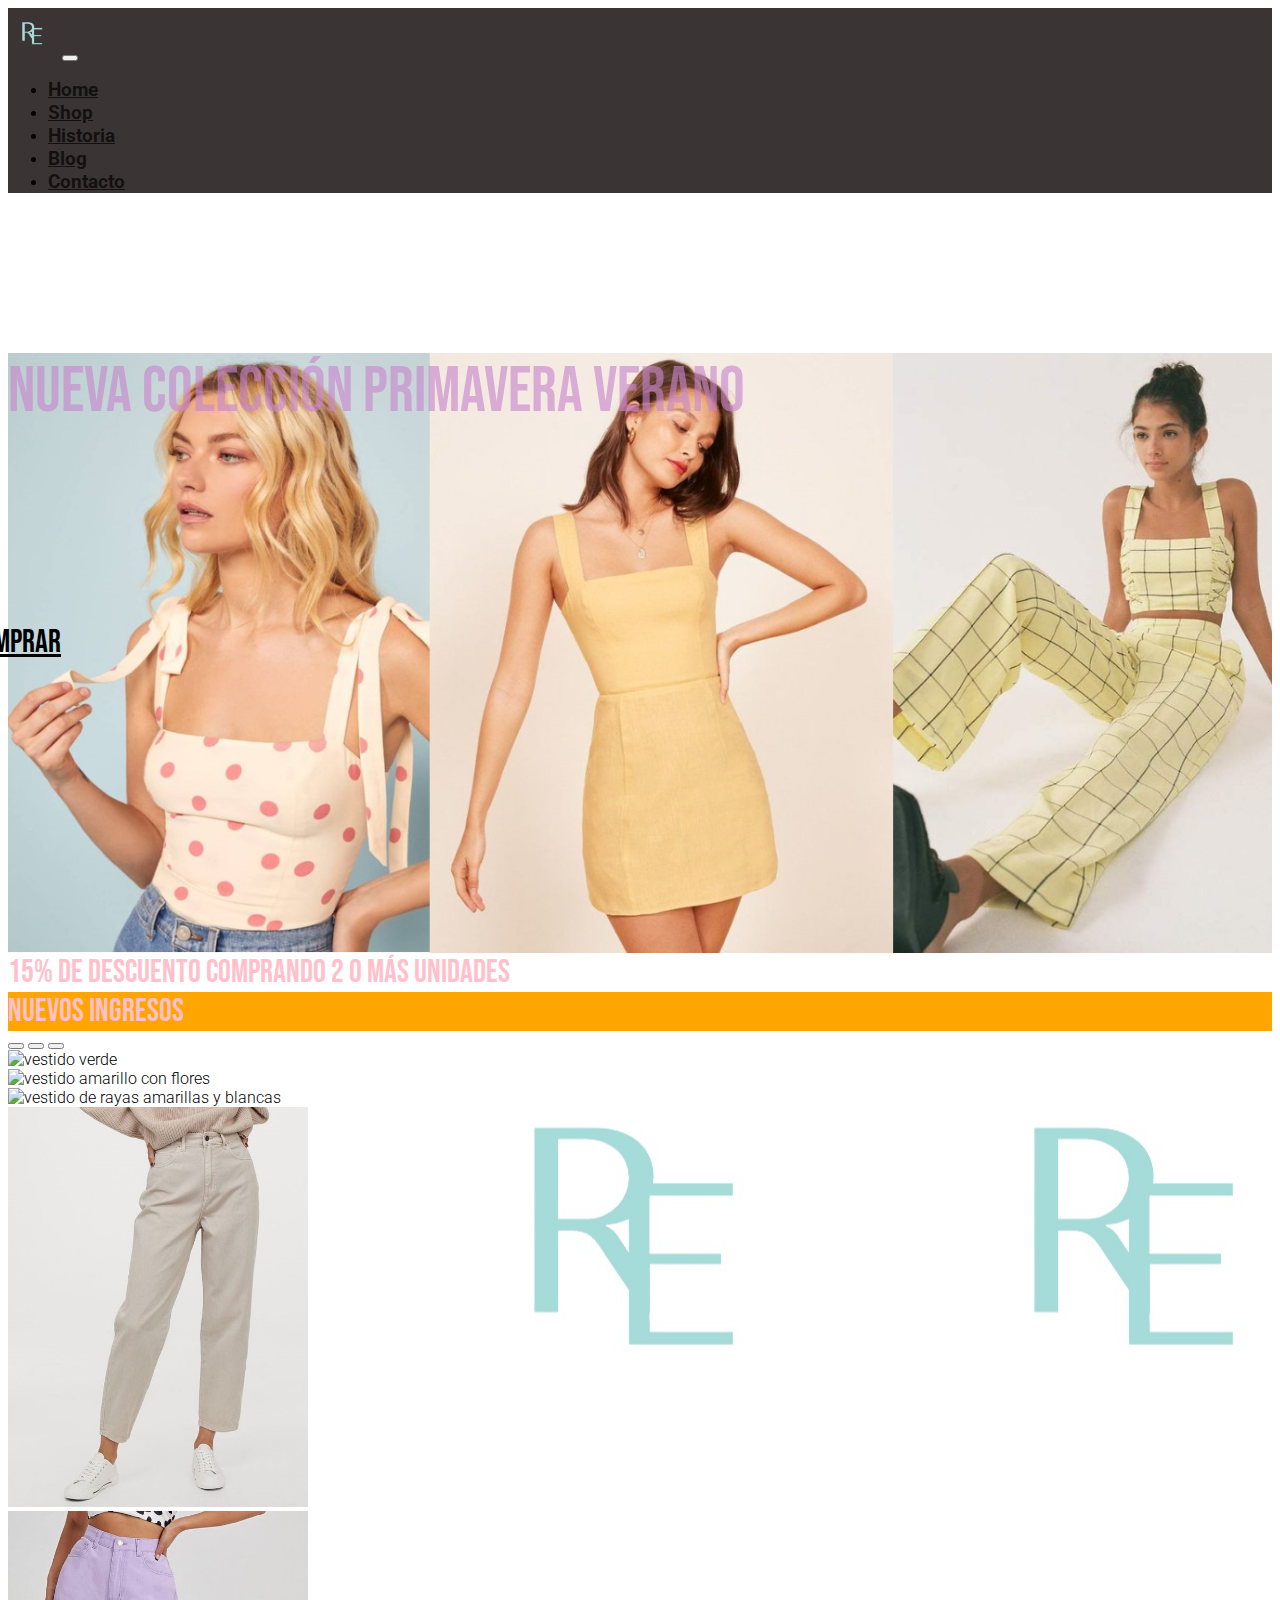
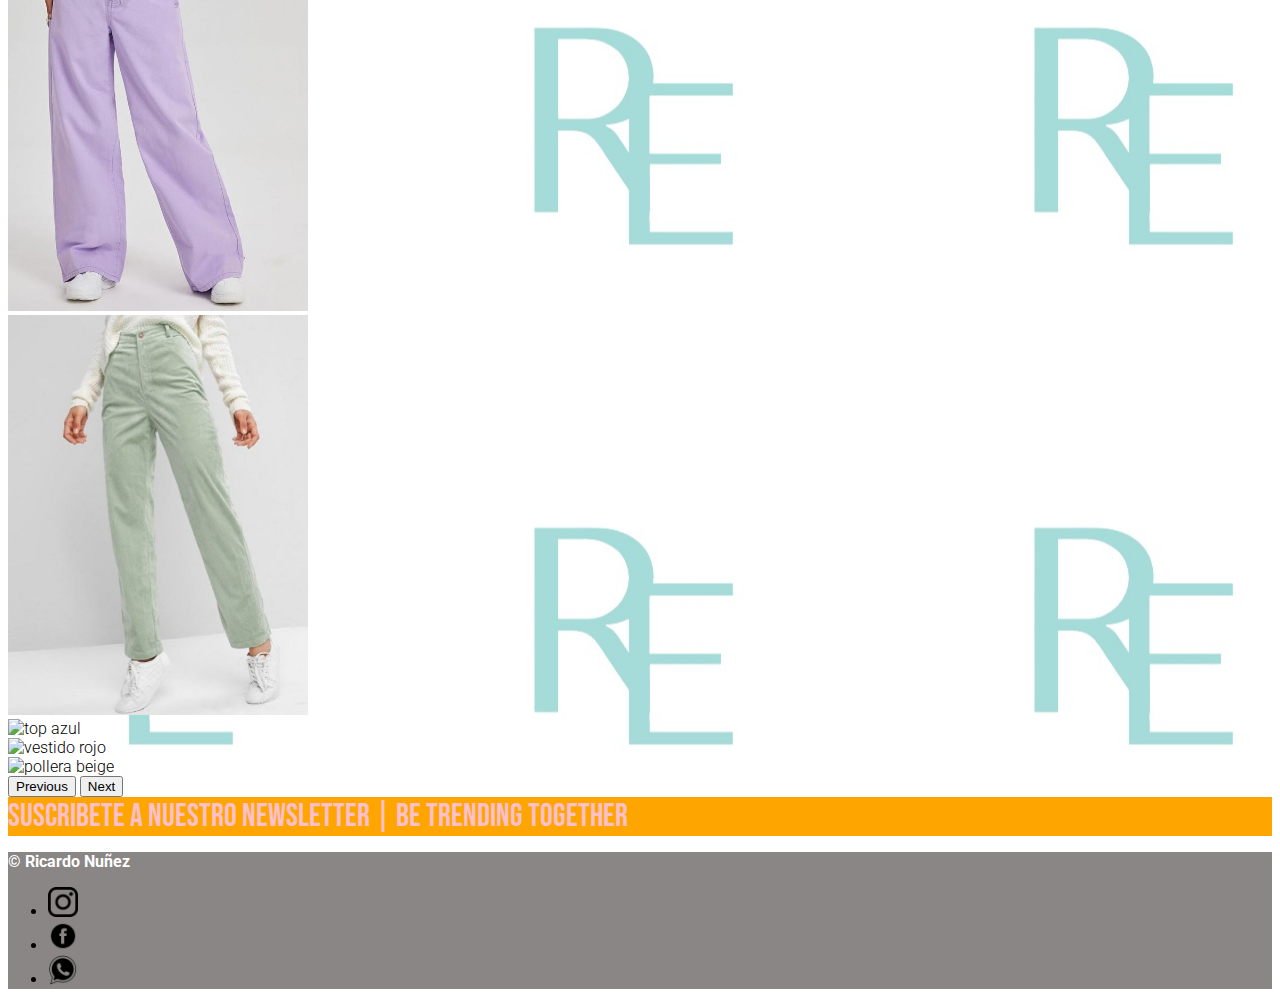
==== commit 0c6f7fa8: "Agregando nombres y precios a shop, y alt a imagenes" ====
--- a/index.html
+++ b/index.html
@@ -51,7 +51,7 @@
 	<section class="container-fluid d-flex px-0">
 		<div class="banner-index col-12 aligns-items-center">
 			<h1 class="letrero-banner text-center font-weight-light">NUEVA COLECCIÓN PRIMAVERA VERANO</h1>
-			<p class="text-center font-weight-light"><a class="boton-comprar" href="shop.html">COMPRAR</a></p>
+			<p class="text-center font-weight-light"><a class="btn btn-outline-dark boton-comprar" href="shop.html">COMPRAR</a></p>
 		</div>
 	</section>
 
@@ -60,40 +60,75 @@
 			15% DE DESCUENTO COMPRANDO 2 O MÁS UNIDADES
 		</div>
 		<div class="font-weight-light letrero-codigo col-12 text-center">
-			INGRESA LE CODIGO: BFF15 | Be trending together
+			NUEVOS INGRESOS
 		</div>
 	</section>
 
 	<section class="container-fluid fondo px-0">
-		<div class="container carousel">
-					<div id="carouselExampleIndicators" class="carousel slide" data-bs-ride="carousel">
-			  <div class="carousel-indicators">
-			    <button type="button" data-bs-target="#carouselExampleIndicators" data-bs-slide-to="0" class="active" aria-current="true" aria-label="Slide 1"></button>
-			    <button type="button" data-bs-target="#carouselExampleIndicators" data-bs-slide-to="1" aria-label="Slide 2"></button>
-			    <button type="button" data-bs-target="#carouselExampleIndicators" data-bs-slide-to="2" aria-label="Slide 3"></button>
-			  </div>
-			  <div class="carousel-inner">
-			    <div class="carousel-item active">
-			      <img src="assets/home1.jpg" class="d-block w-100" alt="imagen Pantalon beig">
-			    </div>
-			    <div class="carousel-item">
-			      <img src="assets/home2.jpg" class="d-block w-100" alt="imagen Pantalon morado">
-			    </div>
-			    <div class="carousel-item">
-			      <img src="assets/home3.jpg" class="d-block w-100" alt="imagen Pantalon verde">
-			    </div>
-			  </div>
-			  <button class="carousel-control-prev" type="button" data-bs-target="#carouselExampleIndicators" data-bs-slide="prev">
+		<div class="container-fluid">
+			<div id="carouselExampleIndicators" class="carousel slide" data-bs-ride="carousel">
+				<div class="carousel-indicators">
+				    <button type="button" data-bs-target="#carouselExampleIndicators" data-bs-slide-to="0" class="active bg-dark" aria-current="true" aria-label="Slide 1"></button>
+				    <button type="button" data-bs-target="#carouselExampleIndicators" data-bs-slide-to="1" aria-label="Slide 2" class="bg-dark"></button>
+				    <button type="button" data-bs-target="#carouselExampleIndicators" data-bs-slide-to="2" aria-label="Slide 3" class="bg-dark"></button>
+				</div>
+			    <div class="carousel-inner">
+				    <div class="carousel-item active">
+				    	<div class="row">
+				    		<div class="col-xl-4 carousel-img">
+				    			<img src="assets/home4.jpg" class="d-block w-100 mx-auto" alt="vestido verde">
+				      		</div>
+				      		<div class="col-xl-4 carousel-img d-none d-xl-block">
+				    			<img src="assets/home5.jpg" class="mx-auto d-block w-100" alt="vestido amarillo con flores">
+				      		</div>
+				      		<div class="col-xl-4 carousel-img d-none d-xl-block">
+				    			<img src="assets/home6.jpg" class="mx-auto d-block w-100" alt="vestido de rayas amarillas y blancas">
+				      		</div>
+		      		  	</div>
+			    	</div>
+				    <div class="carousel-item">
+				     	<div class="row">
+				    		<div class="col-xl-4 carousel-img">
+				    			<img src="assets/home1.jpg" class="mx-auto d-block w-100" alt="pantalon beige">
+				      		</div>
+				      		<div class="col-xl-4 carousel-img d-none d-xl-block">
+				    			<img src="assets/home2.jpg" class="mx-auto d-block w-100" alt="pantalon morado">
+				      		</div>
+				      		<div class="col-xl-4 carousel-img d-none d-xl-block">
+				    			<img src="assets/home3.jpg" class="mx-auto d-block w-100" alt="pantalon rojo">
+				      		</div>
+			       		</div>
+				    </div>
+
+				    <div class="carousel-item">
+				     	<div class="row">
+				    		<div class="col-xl-4 carousel-img">
+				    			<img src="assets/home7.jpg" class="mx-auto d-block w-100" alt="top azul">
+				      		</div>
+				      		<div class="col-xl-4 carousel-img d-none d-xl-block">
+				    			<img src="assets/home8.jpg" class="mx-auto d-block w-100" alt="vestido rojo">
+				      		</div>
+				      		<div class="col-xl-4 carousel-img d-none d-xl-block">
+				    			<img src="assets/home9.jpg" class="mx-auto d-block w-100" alt="pollera beige">
+				      		</div>
+			       		</div>
+			    	</div>
+				</div>
+			 	<button class="carousel-control-prev" type="button" data-bs-target="#carouselExampleIndicators" data-bs-slide="prev">
 			    <span class="carousel-control-prev-icon bg-color" aria-hidden="true"></span>
 			    <span class="visually-hidden">Previous</span>
-			  </button>
-			  <button class="carousel-control-next" type="button" data-bs-target="#carouselExampleIndicators" data-bs-slide="next">
+			  	</button>
+			  	<button class="carousel-control-next" type="button" data-bs-target="#carouselExampleIndicators" data-bs-slide="next">
 			    <span class="carousel-control-next-icon bg-color" aria-hidden="true"></span>
 			    <span class="visually-hidden">Next</span>
-			  </button>
+			  	</button>
 			</div>
 		</div>
+		<div class="font-weight-light letrero-codigo col-12 text-center">
+			Suscribete a nuestro Newsletter | Be trending together
+		</div>
 	</section>
+
 	<!--Inicio del Footer-->
 	<footer class="container-fluid" id="footer">
 		<p class="font-weight-bold text-center mb-0">© Ricardo Nuñez</p>
@@ -105,7 +140,7 @@
 			   <a class="nav-link" href="https://www.facebook.com/" target="_blank"><img src="assets/face.png" alt="facebook"></a>
 			</li>
 			<li class="nav-item">
-			   <a class="nav-link" href="https://www.whatsapp.com/?lang=es/" target="_blank"><img src="assets/ws.png" alt="whatsapp"></a>
+			   <a class="nav-link" href="https://api.whatsapp.com/send?phone=541123268854" target="_blank"><img src="assets/ws.png" alt="whatsapp"></a>
 			</li>
 		</ul>	
 	</footer>
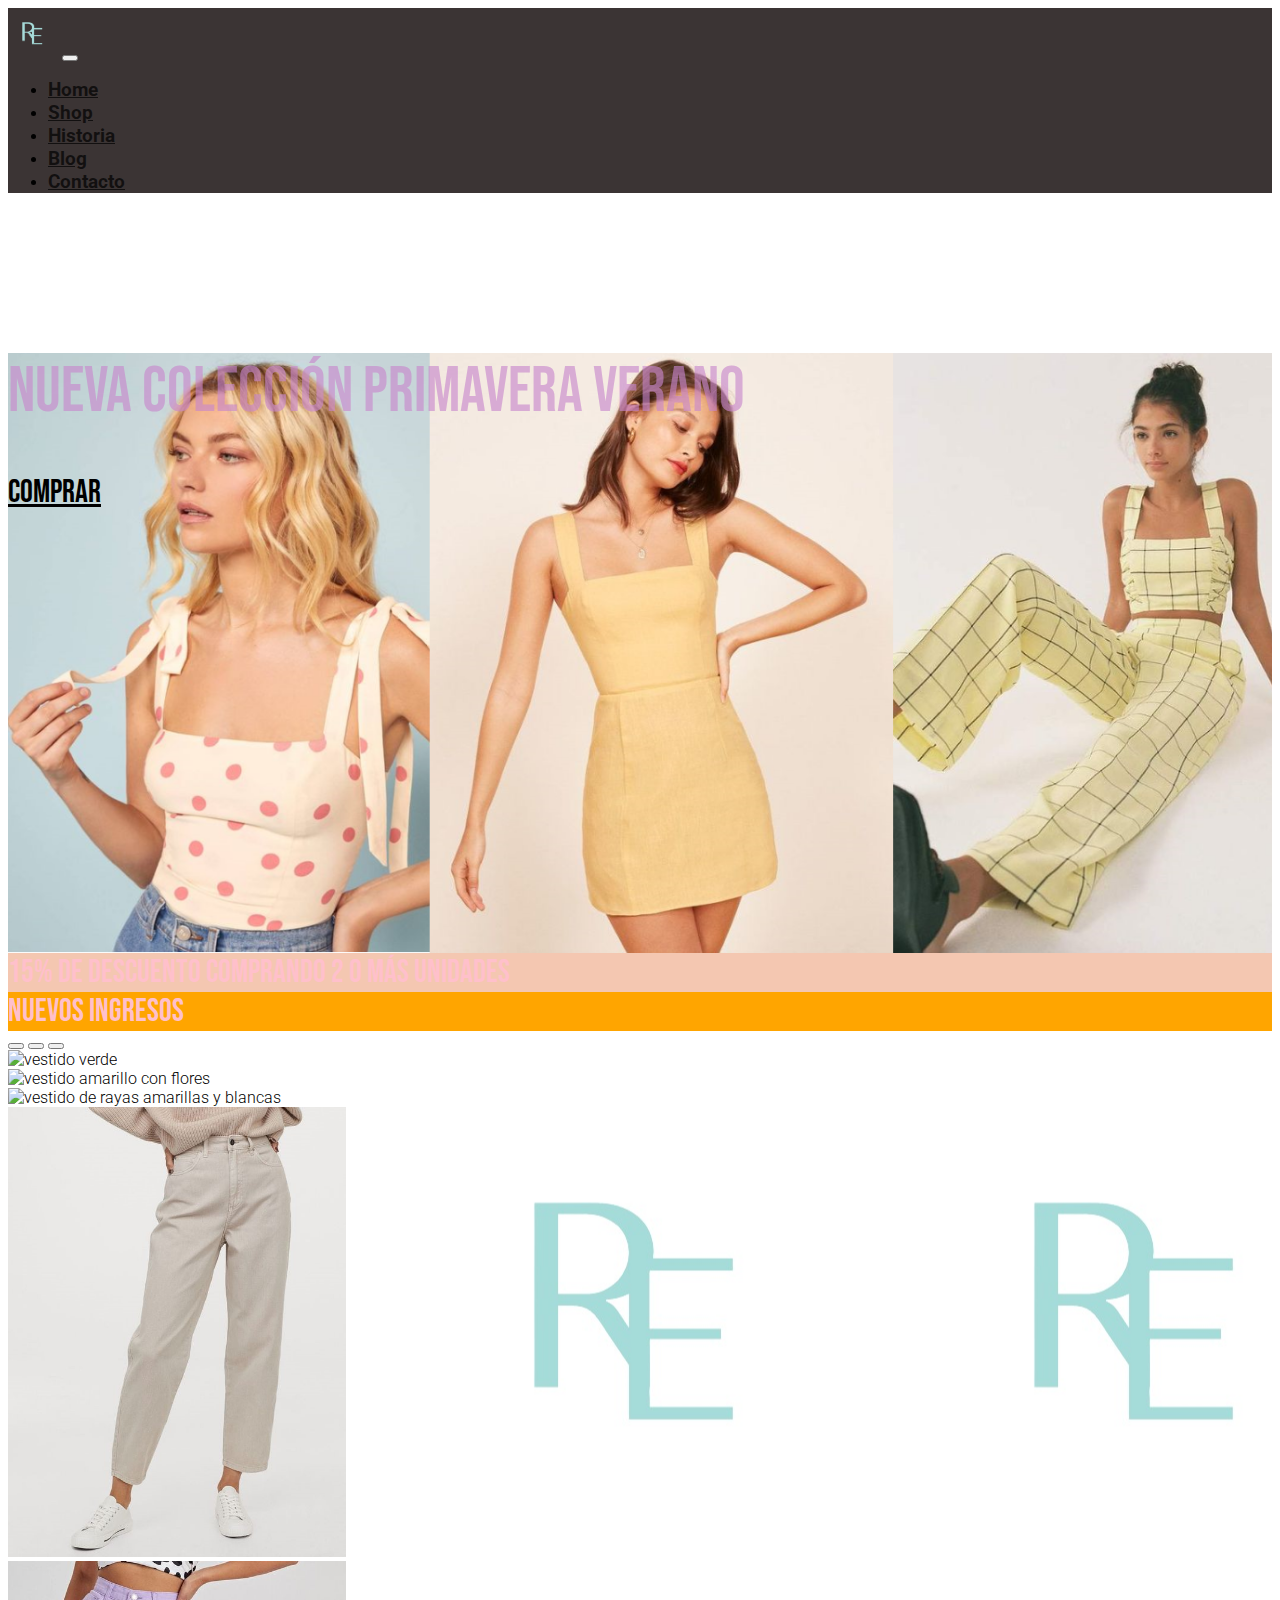
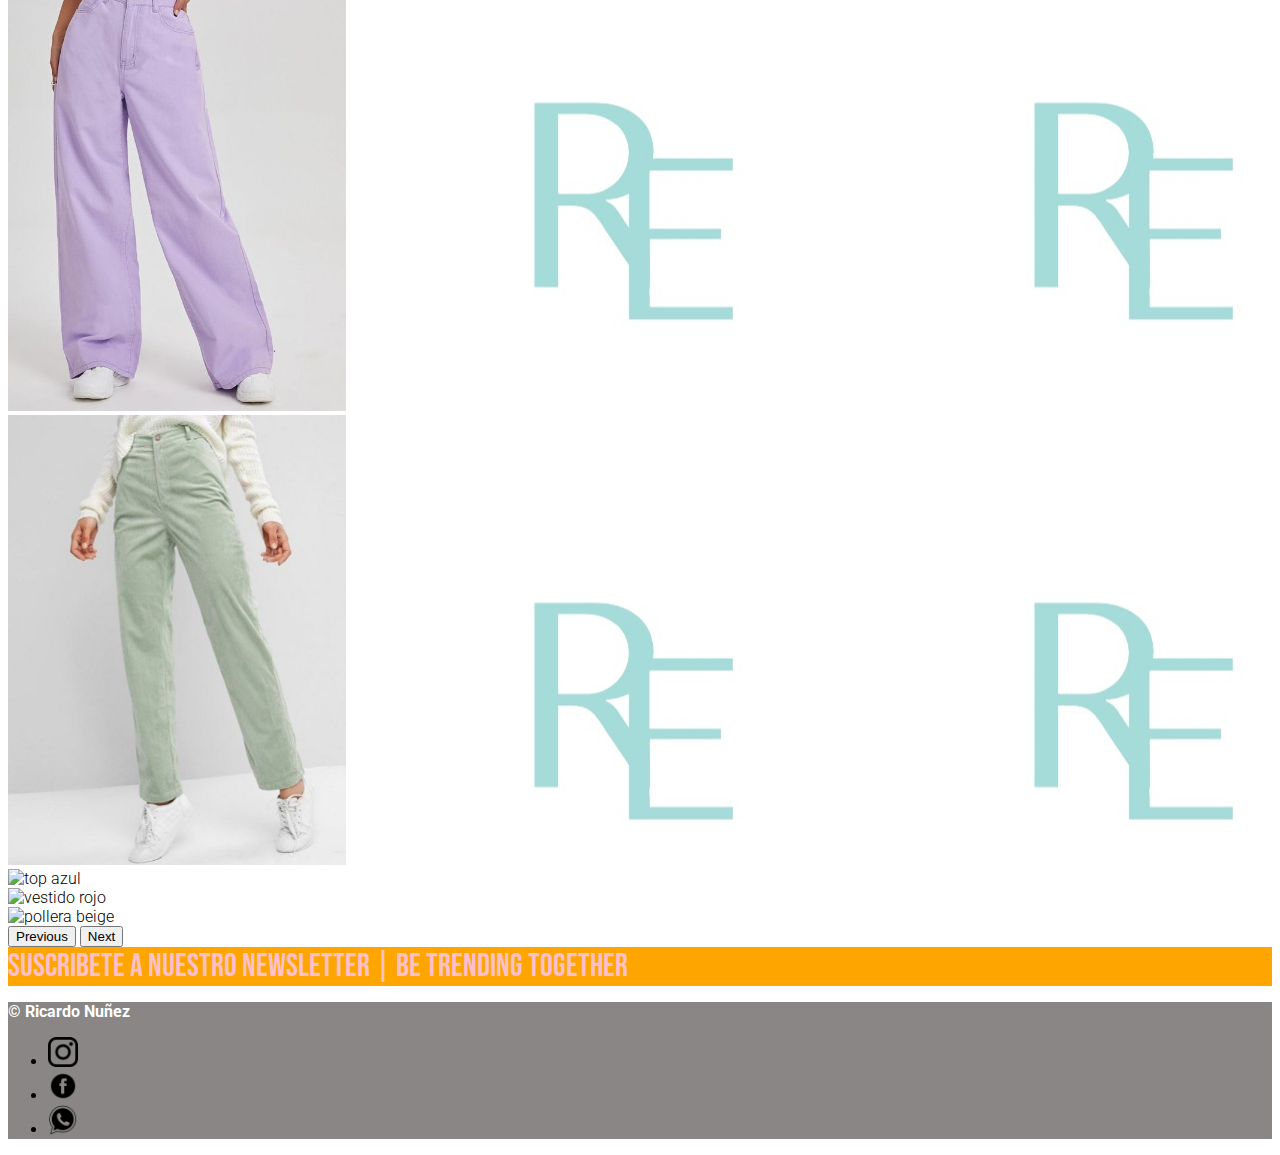
==== commit 64759586: "corrigiendo responsive y contenido" ====
--- a/index.html
+++ b/index.html
@@ -3,6 +3,7 @@
 <head>
 	<meta charset="utf-8">
 	<meta name="viewport" content="width=device-width, initial-scale=1">
+	<meta property="og:image" content="./assets/logo.png">
 	<meta name="description" content="Pagina de productos de moda femenina">
 	<meta name="keywords" content="SHOP, PANTALON, POLLERAS, VESTIDO, MUJER, MODA, OUTFIT, VERANO">
 	<title>RIEM STORE</title>
--- a/css/style.css
+++ b/css/style.css
@@ -66,9 +66,10 @@
     color: #000;
     font-family: 'Bebas Neue', cursive;
     font-size: 2rem;
-    position: absolute;
-    margin-top: 150px;
-    margin-left: -40px; }
+    margin-top: 150px; }
+    .banner-index .boton-comprar:hover {
+      background-color: #000;
+      color: white; }
     @media all and (max-width: 768px) {
       .banner-index .boton-comprar {
         margin-top: 250px; } }
@@ -81,38 +82,49 @@
 
 .letrero-descuento {
   font-family: 'Bebas Neue', cursive;
+  background-color: #ea916682;
   font-size: 2rem;
   animation-name: letrero-animado;
   animation-iteration-count: infinite;
   animation-timing-function: ease-in-out;
   animation-duration: 1s;
   animation-delay: 0.01s; }
+  @media all and (max-width: 768px) {
+    .letrero-descuento {
+      font-size: 1.5rem; } }
 
 .letrero-codigo {
   font-family: 'Bebas Neue', cursive;
   font-size: 2rem;
   background-color: orange; }
 
-.carousel {
-  max-width: 400px !important; }
-
-.carousel-item img {
-  max-height: 400px !important; }
-
-.container-shop {
-  max-width: 400px !important; }
+.carousel-img img {
+  max-width: 400px !important;
+  height: 450px;
+  object-fit: contain; }
 
 .descripcion-shop {
   color: #000;
-  font-family: 'Montserrat', sans-serif;
-  background-color: gray;
-  font-size: 2rem; }
+  font-family: 'Roboto', sans-serif;
+  background-color: #84bcca80;
+  font-size: 2rem;
+  max-width: 280px;
+  border: 2px solid #0000002b; }
+
+.letras-modal {
+  font-family: 'Roboto', sans-serif;
+  color: black; }
+
+.nav-link:hover {
+  color: white !important; }
 
 .imagenes-shop {
   transition: all 250ms ease-in-out;
-  height: 180px; }
+  height: 180px;
+  width: 150px;
+  border: 2px solid #0000002b; }
   .imagenes-shop:hover {
-    transform: scale(1.1);
+    transform: scale(1.5);
     box-shadow: 0 0 5px 0 rgba(0, 0, 0, 0.2); }
 
 .fondo {
@@ -121,7 +133,7 @@
   background-repeat: repeat; }
   .fondo .letrero-historia {
     color: #c786cc;
-    font-size: 5rem;
+    font-size: 3rem;
     font-family: 'Bebas Neue', cursive;
     animation-name: letrero-animado;
     animation-iteration-count: infinite;
@@ -130,17 +142,52 @@
     animation-delay: 0.01s; }
     @media all and (max-width: 768px) {
       .fondo .letrero-historia {
-        font-size: 3rem; } }
+        font-size: 1.7rem; } }
   .fondo .texto-historia {
     color: #000;
     font-family: 'Montserrat', sans-serif;
     font-size: 1.2rem; }
+  .fondo .subtitulos-blog {
+    font-family: 'Bebas Neue', cursive;
+    font-size: 1.2rem;
+    background-color: #f2bd5ca3;
+    max-width: 400px;
+    border: 2px solid #0000002b; }
   .fondo .tituloFormulario {
     font-family: 'Roboto', sans-serif;
-    font-size: 2rem; }
+    font-size: 2rem;
+    max-width: 600px;
+    background-color: #b8c4c870;
+    border: 2px solid #0000002b; }
     @media all and (max-width: 768px) {
       .fondo .tituloFormulario {
-        font-size: 1.2rem; } }
+        font-size: 1.3rem;
+        max-width: 280px; } }
+  .fondo .formulario {
+    max-width: 600px;
+    background-color: #b8c4c870; }
+  .fondo .boton-enviar {
+    color: #000;
+    font-family: 'Bebas Neue', cursive;
+    font-size: 1.2rem;
+    background-color: #84bcca80;
+    margin-bottom: 20px;
+    border: 2px solid #68616140; }
+    .fondo .boton-enviar:hover {
+      background-color: black;
+      color: white; }
+  .fondo .letras-precio-shop {
+    font-size: 0.8rem;
+    font-family: 'Montserrat', sans-serif; }
+
+.boton-compra {
+  color: #000;
+  font-family: 'Bebas Neue', cursive;
+  font-size: 1rem;
+  background-color: #84bcca80;
+  margin-bottom: 20px;
+  height: 37px;
+  border: 2px solid #68616140; }
 
 .imagenAbout img {
   height: 310px; }
@@ -149,12 +196,15 @@
       height: 180px; } }
 
 .imagen-principal-blog img {
-  width: 100%;
-  height: 100%; }
-
-.descripcion p {
+  max-width: 450px; }
+
+.descripcion {
   font-family: 'Montserrat', sans-serif;
-  font-size: 1.2rem; }
+  font-size: 1.2rem;
+  max-width: 800px; }
+  @media all and (max-width: 768px) {
+    .descripcion {
+      font-size: 1rem; } }
 
 .letrero-blog {
   color: #c786cc;
@@ -162,21 +212,35 @@
   font-size: 4rem;
   background-color: #ffa5008f; }
 
-.blog img {
+.imagenes-blog {
+  max-width: 400px; }
+
+.blog-img {
   width: 100%;
   height: 100%;
   transition: all 250ms ease-in-out; }
-  .blog img:hover {
+  .blog-img:hover {
     transform: scale(1.2);
     box-shadow: 0 0 5px 0 rgba(0, 0, 0, 0.2); }
 
+.titulo-blog {
+  font-family: 'Bebas Neue', cursive;
+  font-size: 2rem;
+  background-color: #f2bd5ca3;
+  max-width: 500px;
+  border: 2px solid #0000002b; }
+  @media all and (max-width: 768px) {
+    .titulo-blog {
+      font-size: 1.5rem; } }
+
 .letras-blog {
   color: #000;
   font-family: 'Bebas Neue', cursive;
   font-size: 2rem; }
 
 .mapa iframe {
-  height: 150px; }
+  height: 150px;
+  max-width: 600px; }
 
 #footer {
   background-color: #261f1f8a; }
